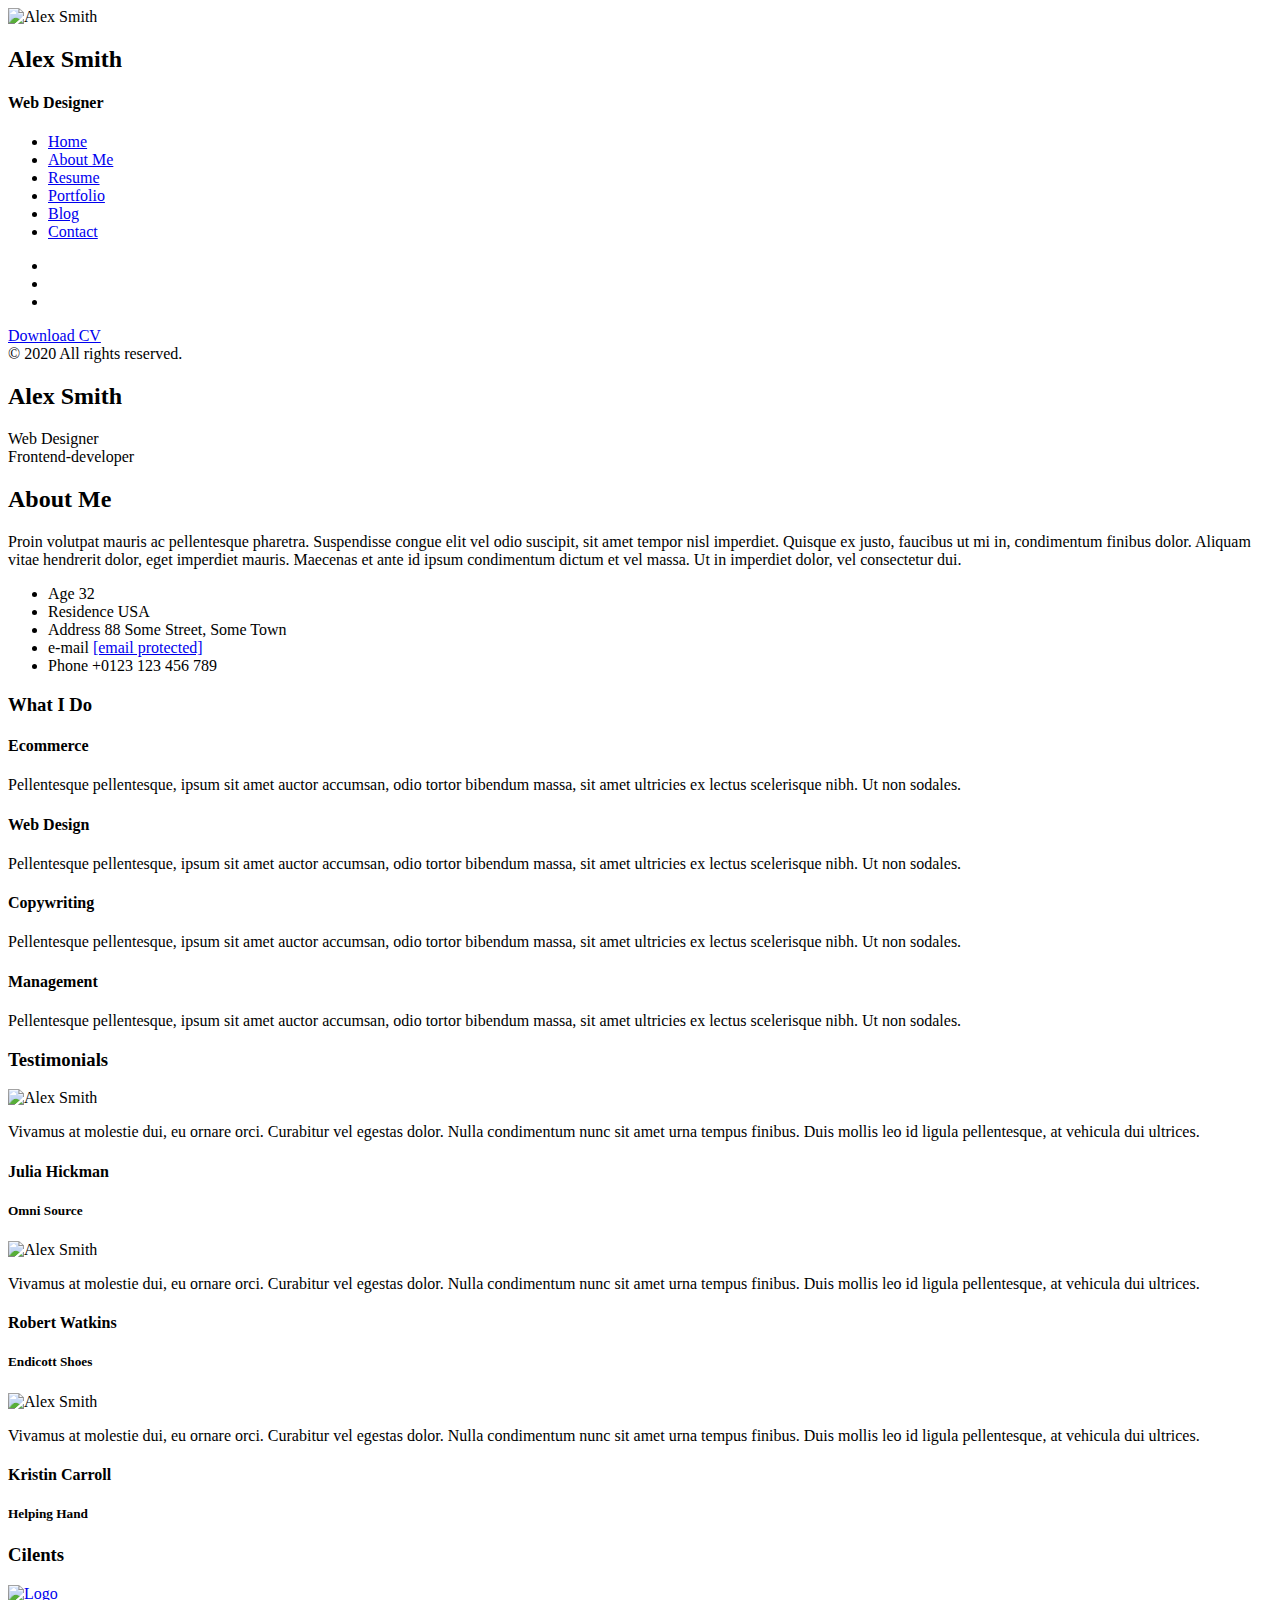
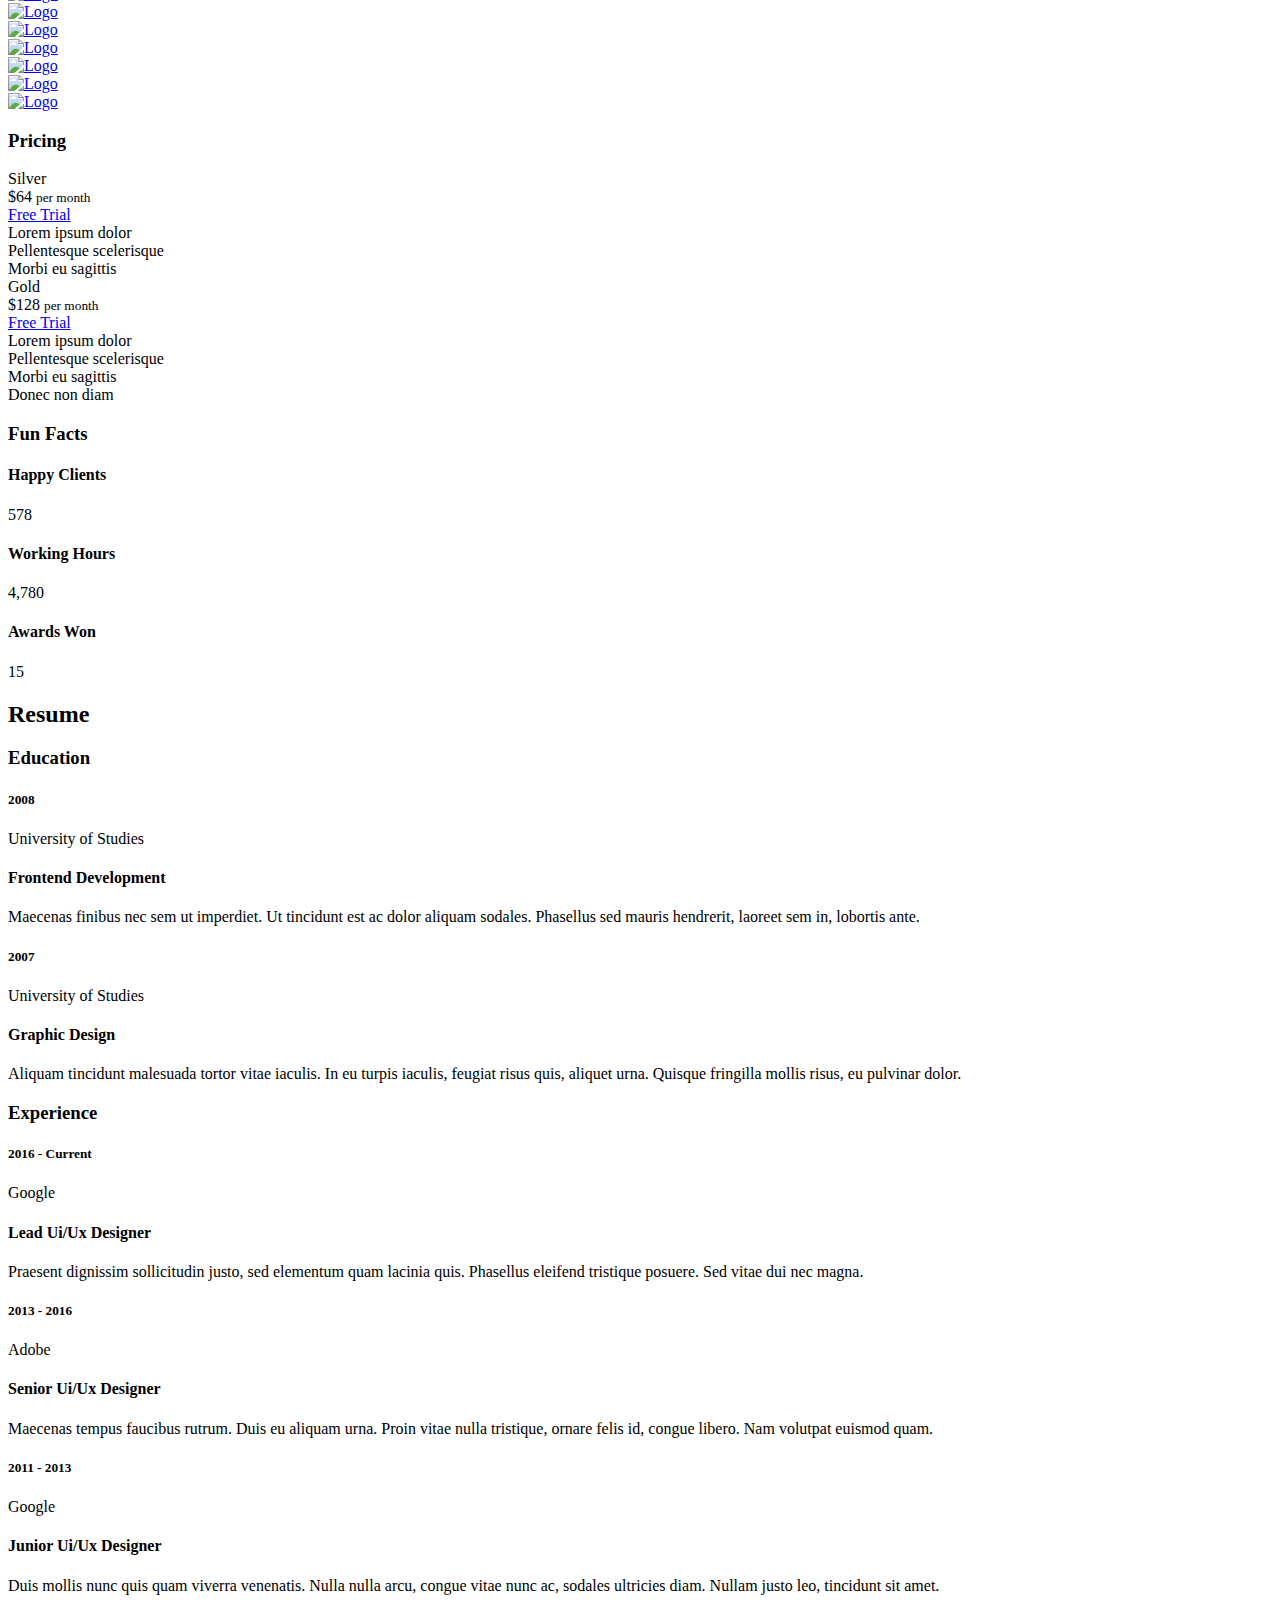
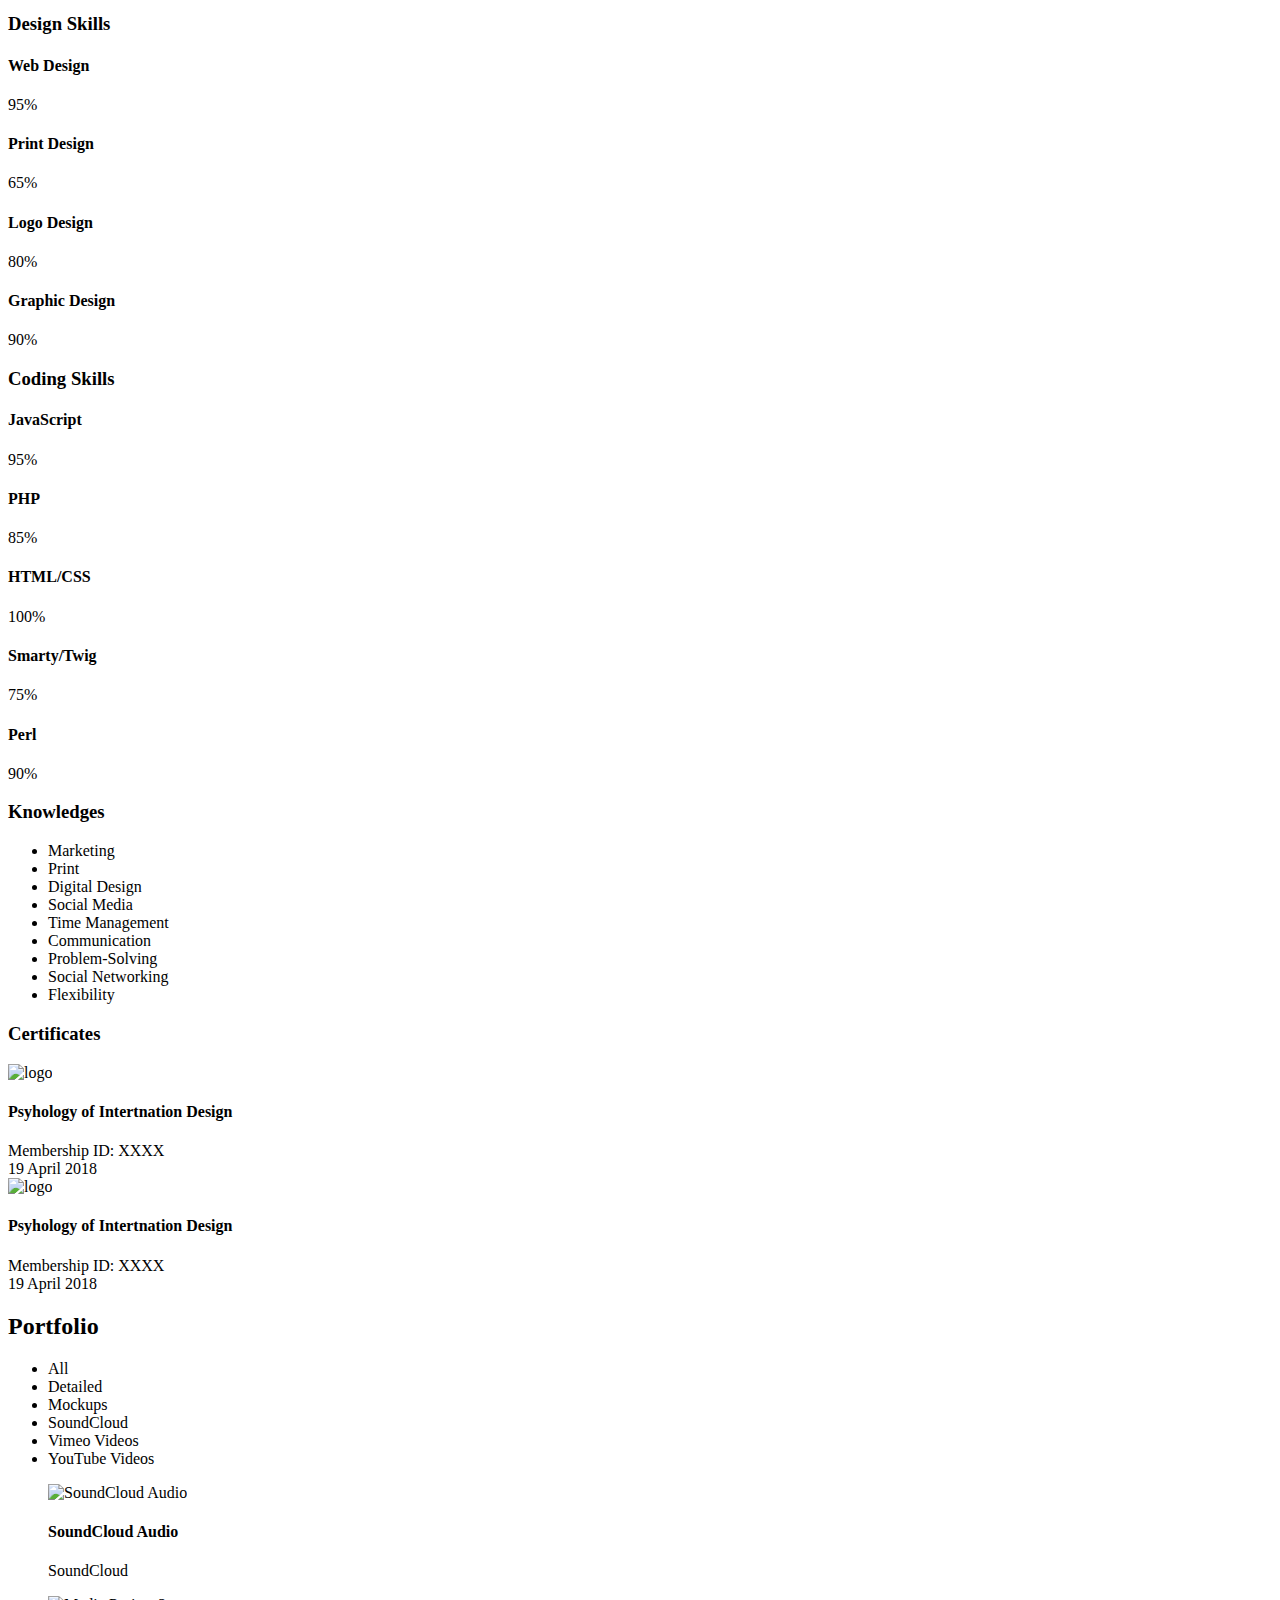
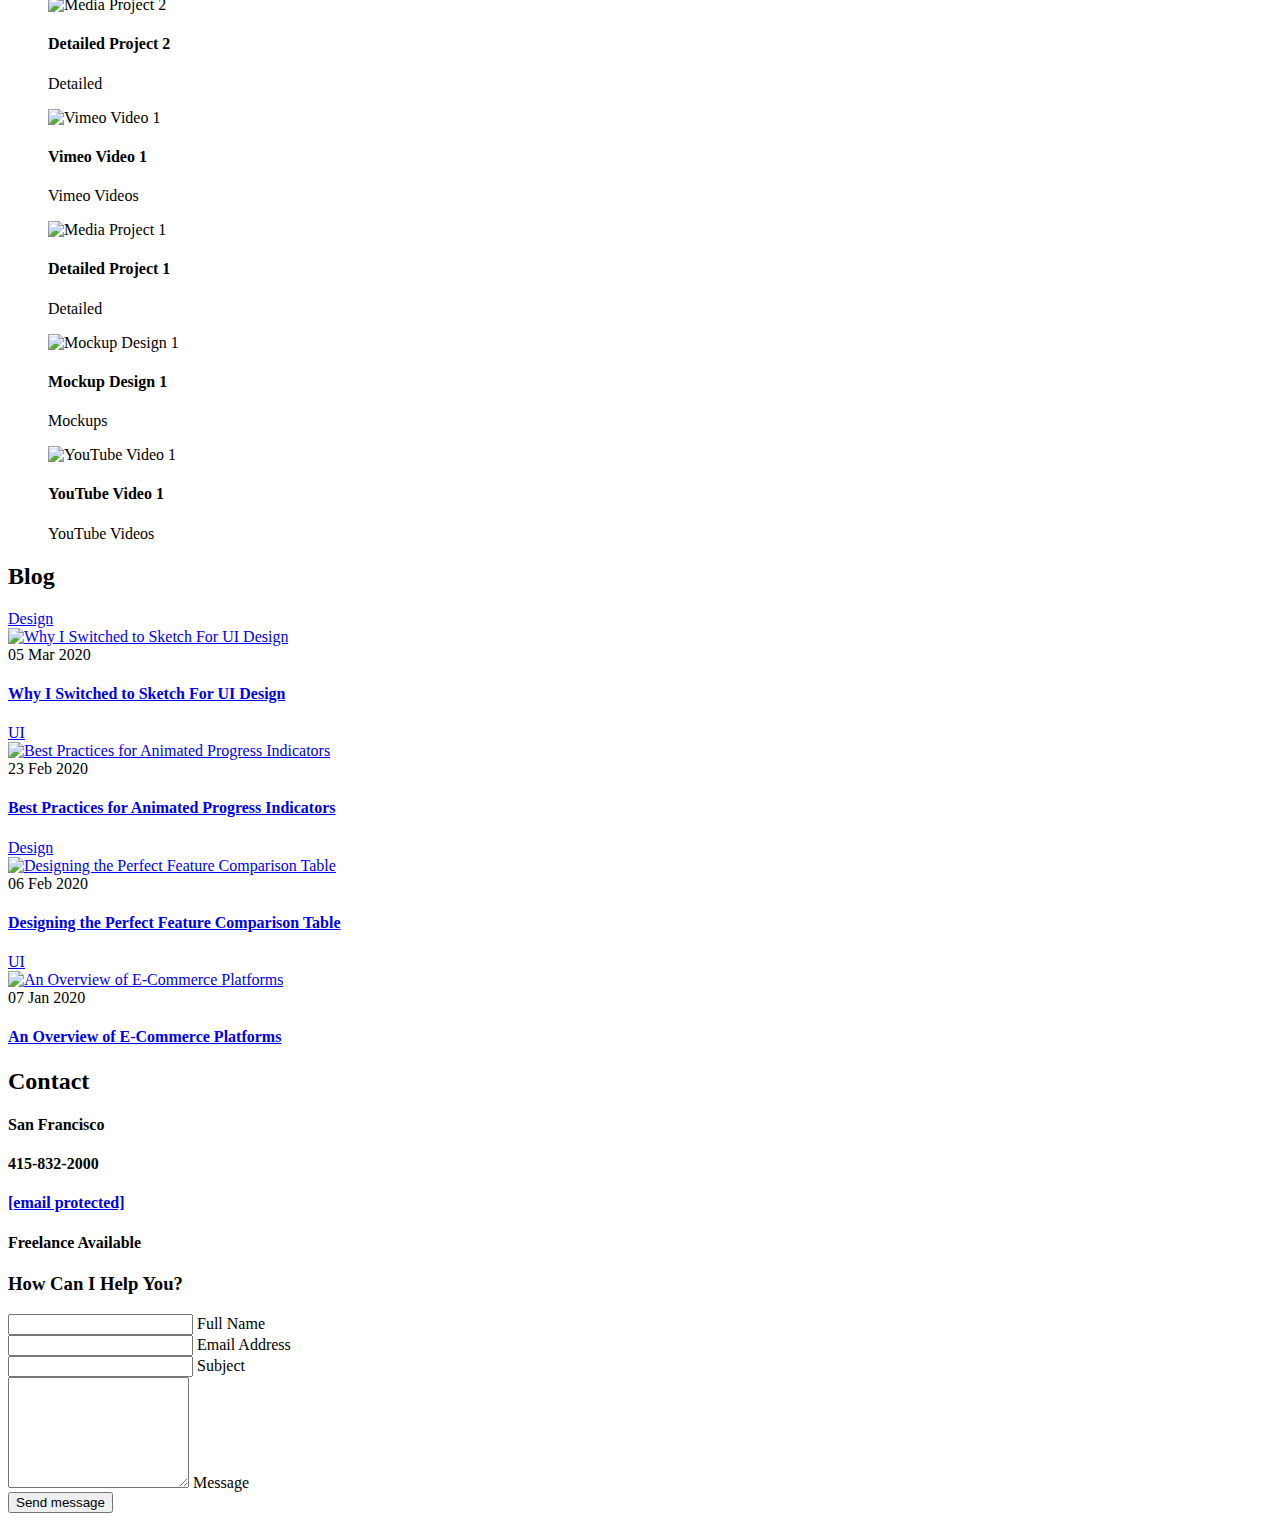
==== index.html @ 9f1a1447 "formating" ====
<!DOCTYPE html>
<html lang="en" class="no-js">
  <head>
    <meta charset="UTF-8" />
    <meta http-equiv="X-UA-Compatible" content="IE=edge" />
    <title>Adnan Ali - Resume / CV</title>
    <meta
      name="viewport"
      content="width=device-width, initial-scale=1, maximum-scale=1"
    />
    <meta
      name="description"
      content="Adnan Ali - Resume / CV"
    />
    <meta
      name="keywords"
      content="vcard, resposnive, retina, resume, jquery, css3, bootstrap, Material CV, portfolio"
    />
    <meta name="author" content="lmpixels" />
    <link rel="shortcut icon" href="favicon.ico" />

    <link rel="stylesheet" href="css/reset.css" type="text/css" />
    <link rel="stylesheet" href="css/bootstrap-grid.min.css" type="text/css" />
    <link rel="stylesheet" href="css/animations.css" type="text/css" />
    <link rel="stylesheet" href="css/perfect-scrollbar.css" type="text/css" />
    <link rel="stylesheet" href="css/owl.carousel.css" type="text/css" />
    <link rel="stylesheet" href="css/magnific-popup.css" type="text/css" />
    <link rel="stylesheet" href="css/main.css" type="text/css" />

    <script src="js/modernizr.custom.js"></script>

    <!-- Global site tag (gtag.js) - Google Analytics -->
    <script
      async
      src="https://www.googletagmanager.com/gtag/js?id=G-NSRQKR65Z8"
    ></script>
    <script>
      window.dataLayer = window.dataLayer || []
      function gtag() {
        dataLayer.push(arguments)
      }
      gtag("js", new Date())

      gtag("config", "G-NSRQKR65Z8")
    </script>
  </head>

  <body>
    <!-- Animated Background -->
    <div
      class="lm-animated-bg"
      style="background-image: url(img/main_bg.png)"
    ></div>
    <!-- /Animated Background -->

    <!-- Loading animation -->
    <div class="preloader">
      <div class="preloader-animation">
        <div class="preloader-spinner"></div>
      </div>
    </div>
    <!-- /Loading animation -->

    <div class="page">
      <div class="page-content">
        <header id="site_header" class="header mobile-menu-hide">
          <div class="header-content">
            <div class="header-photo">
              <img src="img/main_photo.jpg" alt="Alex Smith" />
            </div>
            <div class="header-titles">
              <h2>Alex Smith</h2>
              <h4>Web Designer</h4>
            </div>
          </div>

          <ul class="main-menu">
            <li class="active">
              <a href="#home" class="nav-anim">
                <span class="menu-icon lnr lnr-home"></span>
                <span class="link-text">Home</span>
              </a>
            </li>
            <li>
              <a href="#about-me" class="nav-anim">
                <span class="menu-icon lnr lnr-user"></span>
                <span class="link-text">About Me</span>
              </a>
            </li>
            <li>
              <a href="#resume" class="nav-anim">
                <span class="menu-icon lnr lnr-graduation-hat"></span>
                <span class="link-text">Resume</span>
              </a>
            </li>
            <li>
              <a href="#portfolio" class="nav-anim">
                <span class="menu-icon lnr lnr-briefcase"></span>
                <span class="link-text">Portfolio</span>
              </a>
            </li>
            <li>
              <a href="#blog" class="nav-anim">
                <span class="menu-icon lnr lnr-book"></span>
                <span class="link-text">Blog</span>
              </a>
            </li>
            <li>
              <a href="#contact" class="nav-anim">
                <span class="menu-icon lnr lnr-envelope"></span>
                <span class="link-text">Contact</span>
              </a>
            </li>
          </ul>

          <div class="social-links">
            <ul>
              <li>
                <a href="#" target="_blank"
                  ><i class="fab fa-linkedin-in"></i
                ></a>
              </li>
              <li>
                <a href="#" target="_blank"
                  ><i class="fab fa-facebook-f"></i
                ></a>
              </li>
              <li>
                <a href="#" target="_blank"><i class="fab fa-twitter"></i></a>
              </li>
            </ul>
          </div>

          <div class="header-buttons">
            <a href="#" target="_blank" class="btn btn-primary">Download CV</a>
          </div>

          <div class="copyrights">© 2020 All rights reserved.</div>
        </header>

        <!-- Mobile Navigation -->
        <div class="menu-toggle">
          <span></span>
          <span></span>
          <span></span>
        </div>
        <!-- End Mobile Navigation -->

        <!-- Arrows Nav -->
        <div class="lmpixels-arrows-nav">
          <div class="lmpixels-arrow-right">
            <i class="lnr lnr-chevron-right"></i>
          </div>
          <div class="lmpixels-arrow-left">
            <i class="lnr lnr-chevron-left"></i>
          </div>
        </div>
        <!-- End Arrows Nav -->

        <div class="content-area">
          <div class="animated-sections">
            <!-- Home Subpage -->
            <section data-id="home" class="animated-section start-page">
              <div class="section-content vcentered">
                <div class="row">
                  <div class="col-sm-12 col-md-12 col-lg-12">
                    <div class="title-block">
                      <h2>Alex Smith</h2>
                      <div class="owl-carousel text-rotation">
                        <div class="item">
                          <div class="sp-subtitle">Web Designer</div>
                        </div>

                        <div class="item">
                          <div class="sp-subtitle">Frontend-developer</div>
                        </div>
                      </div>
                    </div>
                  </div>
                </div>
              </div>
            </section>
            <!-- End of Home Subpage -->

            <!-- About Me Subpage -->
            <section data-id="about-me" class="animated-section">
              <div class="page-title">
                <h2>About <span>Me</span></h2>
              </div>

              <div class="section-content">
                <!-- Personal Information -->
                <div class="row">
                  <div class="col-xs-12 col-sm-7">
                    <p>
                      Proin volutpat mauris ac pellentesque pharetra.
                      Suspendisse congue elit vel odio suscipit, sit amet tempor
                      nisl imperdiet. Quisque ex justo, faucibus ut mi in,
                      condimentum finibus dolor. Aliquam vitae hendrerit dolor,
                      eget imperdiet mauris. Maecenas et ante id ipsum
                      condimentum dictum et vel massa. Ut in imperdiet dolor,
                      vel consectetur dui.
                    </p>
                  </div>

                  <div class="col-xs-12 col-sm-5">
                    <div class="info-list">
                      <ul>
                        <li>
                          <span class="title">Age</span>
                          <span class="value">32</span>
                        </li>

                        <li>
                          <span class="title">Residence</span>
                          <span class="value">USA</span>
                        </li>

                        <li>
                          <span class="title">Address</span>
                          <span class="value">88 Some Street, Some Town</span>
                        </li>

                        <li>
                          <span class="title">e-mail</span>
                          <span class="value"
                            ><a
                              href="https://lmpixels.com/cdn-cgi/l/email-protection"
                              class="__cf_email__"
                              data-cfemail="4c29212d25200c29342d213c2029622f2321"
                              >[email&#160;protected]</a
                            ></span
                          >
                        </li>

                        <li>
                          <span class="title">Phone</span>
                          <span class="value">+0123 123 456 789</span>
                        </li>
                      </ul>
                    </div>
                  </div>
                </div>
                <!-- End of Personal Information -->

                <div class="white-space-50"></div>

                <!-- Services -->
                <div class="row">
                  <div class="col-xs-12 col-sm-12">
                    <div class="block-title">
                      <h3>What <span>I Do</span></h3>
                    </div>
                  </div>
                </div>

                <div class="row">
                  <div class="col-xs-12 col-sm-6">
                    <div class="col-inner">
                      <div class="info-list-w-icon">
                        <div class="info-block-w-icon">
                          <div class="ci-icon">
                            <i class="lnr lnr-store"></i>
                          </div>
                          <div class="ci-text">
                            <h4>Ecommerce</h4>
                            <p>
                              Pellentesque pellentesque, ipsum sit amet auctor
                              accumsan, odio tortor bibendum massa, sit amet
                              ultricies ex lectus scelerisque nibh. Ut non
                              sodales.
                            </p>
                          </div>
                        </div>
                        <div class="info-block-w-icon">
                          <div class="ci-icon">
                            <i class="lnr lnr-laptop-phone"></i>
                          </div>
                          <div class="ci-text">
                            <h4>Web Design</h4>
                            <p>
                              Pellentesque pellentesque, ipsum sit amet auctor
                              accumsan, odio tortor bibendum massa, sit amet
                              ultricies ex lectus scelerisque nibh. Ut non
                              sodales.
                            </p>
                          </div>
                        </div>
                      </div>
                    </div>
                  </div>

                  <div class="col-xs-12 col-sm-6">
                    <div class="col-inner">
                      <div class="info-list-w-icon">
                        <div class="info-block-w-icon">
                          <div class="ci-icon">
                            <i class="lnr lnr-pencil"></i>
                          </div>
                          <div class="ci-text">
                            <h4>Copywriting</h4>
                            <p>
                              Pellentesque pellentesque, ipsum sit amet auctor
                              accumsan, odio tortor bibendum massa, sit amet
                              ultricies ex lectus scelerisque nibh. Ut non
                              sodales.
                            </p>
                          </div>
                        </div>
                        <div class="info-block-w-icon">
                          <div class="ci-icon">
                            <i class="lnr lnr-flag"></i>
                          </div>
                          <div class="ci-text">
                            <h4>Management</h4>
                            <p>
                              Pellentesque pellentesque, ipsum sit amet auctor
                              accumsan, odio tortor bibendum massa, sit amet
                              ultricies ex lectus scelerisque nibh. Ut non
                              sodales.
                            </p>
                          </div>
                        </div>
                      </div>
                    </div>
                  </div>
                </div>
                <!-- End of Services -->

                <div class="white-space-30"></div>

                <!-- Testimonials -->
                <div class="row">
                  <div class="col-xs-12 col-sm-12">
                    <div class="block-title">
                      <h3>Testimonials</h3>
                    </div>
                  </div>
                </div>

                <div class="row">
                  <div class="col-xs-12 col-sm-12">
                    <div class="testimonials owl-carousel">
                      <!-- Testimonial 1 -->
                      <div class="testimonial">
                        <div class="img">
                          <img
                            src="img/testimonials/testimonial-1.jpg"
                            alt="Alex Smith"
                          />
                        </div>
                        <div class="text">
                          <p>
                            Vivamus at molestie dui, eu ornare orci. Curabitur
                            vel egestas dolor. Nulla condimentum nunc sit amet
                            urna tempus finibus. Duis mollis leo id ligula
                            pellentesque, at vehicula dui ultrices.
                          </p>
                        </div>

                        <div class="author-info">
                          <h4 class="author">Julia Hickman</h4>
                          <h5 class="company">Omni Source</h5>
                          <div class="icon">
                            <i class="fas fa-quote-right"></i>
                          </div>
                        </div>
                      </div>
                      <!-- End of Testimonial 1 -->

                      <!-- Testimonial 2 -->
                      <div class="testimonial">
                        <div class="img">
                          <img
                            src="img/testimonials/testimonial-2.jpg"
                            alt="Alex Smith"
                          />
                        </div>
                        <div class="text">
                          <p>
                            Vivamus at molestie dui, eu ornare orci. Curabitur
                            vel egestas dolor. Nulla condimentum nunc sit amet
                            urna tempus finibus. Duis mollis leo id ligula
                            pellentesque, at vehicula dui ultrices.
                          </p>
                        </div>

                        <div class="author-info">
                          <h4 class="author">Robert Watkins</h4>
                          <h5 class="company">Endicott Shoes</h5>
                          <div class="icon">
                            <i class="fas fa-quote-right"></i>
                          </div>
                        </div>
                      </div>
                      <!-- End of Testimonial 2 -->

                      <!-- Testimonial 3 -->
                      <div class="testimonial">
                        <div class="img">
                          <img
                            src="img/testimonials/testimonial-3.jpg"
                            alt="Alex Smith"
                          />
                        </div>
                        <div class="text">
                          <p>
                            Vivamus at molestie dui, eu ornare orci. Curabitur
                            vel egestas dolor. Nulla condimentum nunc sit amet
                            urna tempus finibus. Duis mollis leo id ligula
                            pellentesque, at vehicula dui ultrices.
                          </p>
                        </div>

                        <div class="author-info">
                          <h4 class="author">Kristin Carroll</h4>
                          <h5 class="company">Helping Hand</h5>
                          <div class="icon">
                            <i class="fas fa-quote-right"></i>
                          </div>
                        </div>
                      </div>
                      <!-- End of Testimonial 3 -->
                    </div>
                  </div>
                </div>
                <!-- End of Testimonials -->

                <div class="white-space-50"></div>

                <!-- Clients -->
                <div class="row">
                  <div class="col-xs-12 col-sm-12">
                    <div class="block-title">
                      <h3>Cilents</h3>
                    </div>
                  </div>
                </div>

                <div class="row">
                  <div class="col-xs-12 col-sm-12">
                    <div class="clients owl-carousel">
                      <div class="client-block">
                        <a href="#" target="_blank" title="Logo">
                          <img src="img/clients/client-1.png" alt="Logo" />
                        </a>
                      </div>

                      <div class="client-block">
                        <a href="#" target="_blank" title="Logo">
                          <img src="img/clients/client-2.png" alt="Logo" />
                        </a>
                      </div>

                      <div class="client-block">
                        <a href="#" target="_blank" title="Logo">
                          <img src="img/clients/client-3.png" alt="Logo" />
                        </a>
                      </div>

                      <div class="client-block">
                        <a href="#" target="_blank" title="Logo">
                          <img src="img/clients/client-4.png" alt="Logo" />
                        </a>
                      </div>

                      <div class="client-block">
                        <a href="#" target="_blank" title="Logo">
                          <img src="img/clients/client-5.png" alt="Logo" />
                        </a>
                      </div>

                      <div class="client-block">
                        <a href="#" target="_blank" title="Logo">
                          <img src="img/clients/client-6.png" alt="Logo" />
                        </a>
                      </div>

                      <div class="client-block">
                        <a href="#" target="_blank" title="Logo">
                          <img src="img/clients/client-7.png" alt="Logo" />
                        </a>
                      </div>
                    </div>
                  </div>
                </div>
                <!-- End of Clients -->

                <div class="white-space-50"></div>

                <!-- Pricing -->
                <div class="row">
                  <div class="col-xs-12 col-sm-12">
                    <div class="block-title">
                      <h3>Pricing</h3>
                    </div>
                  </div>
                </div>

                <div class="row">
                  <div class="col-xs-12 col-sm-12">
                    <div class="fw-pricing clearfix row">
                      <div class="fw-package-wrap col-md-6">
                        <div class="fw-package">
                          <div class="fw-heading-row">
                            <span>Silver</span>
                          </div>

                          <div class="fw-pricing-row">
                            <span>$64</span>
                            <small>per month</small>
                          </div>

                          <div class="fw-button-row">
                            <a href="#" target="_self" class="btn btn-secondary"
                              >Free Trial</a
                            >
                          </div>

                          <div class="fw-default-row">Lorem ipsum dolor</div>
                          <div class="fw-default-row">
                            Pellentesque scelerisque
                          </div>
                          <div class="fw-default-row">Morbi eu sagittis</div>
                        </div>
                      </div>

                      <div class="fw-package-wrap col-md-6 highlight-col">
                        <div class="fw-package">
                          <div class="fw-heading-row">
                            <span>Gold</span>
                          </div>

                          <div class="fw-pricing-row">
                            <span>$128</span>
                            <small>per month</small>
                          </div>

                          <div class="fw-button-row">
                            <a href="#" target="_self" class="btn btn-primary"
                              >Free Trial</a
                            >
                          </div>

                          <div class="fw-default-row">Lorem ipsum dolor</div>
                          <div class="fw-default-row">
                            Pellentesque scelerisque
                          </div>
                          <div class="fw-default-row">Morbi eu sagittis</div>
                          <div class="fw-default-row">Donec non diam</div>
                          <div class="fw-default-row"></div>
                        </div>
                      </div>
                    </div>
                  </div>
                </div>
                <!-- End of Pricing -->

                <div class="white-space-50"></div>

                <!-- Fun Facts -->
                <div class="row">
                  <div class="col-xs-12 col-sm-12">
                    <div class="block-title">
                      <h3>Fun <span>Facts</span></h3>
                    </div>
                  </div>
                </div>

                <div class="row">
                  <div class="col-xs-12 col-sm-4">
                    <div class="fun-fact gray-default">
                      <i class="lnr lnr-heart"></i>
                      <h4>Happy Clients</h4>
                      <span class="fun-fact-block-value">578</span>
                      <span class="fun-fact-block-text"></span>
                    </div>
                  </div>

                  <div class="col-xs-12 col-sm-4">
                    <div class="fun-fact gray-default">
                      <i class="lnr lnr-clock"></i>
                      <h4>Working Hours</h4>
                      <span class="fun-fact-block-value">4,780</span>
                      <span class="fun-fact-block-text"></span>
                    </div>
                  </div>

                  <div class="col-xs-12 col-sm-4">
                    <div class="fun-fact gray-default">
                      <i class="lnr lnr-star"></i>
                      <h4>Awards Won</h4>
                      <span class="fun-fact-block-value">15</span>
                      <span class="fun-fact-block-text"></span>
                    </div>
                  </div>
                </div>
                <!-- End of Fun Facts -->
              </div>
            </section>
            <!-- End of About Me Subpage -->

            <!-- Resume Subpage -->
            <section data-id="resume" class="animated-section">
              <div class="page-title">
                <h2>Resume</h2>
              </div>

              <div class="section-content">
                <div class="row">
                  <div class="col-xs-12 col-sm-7">
                    <div class="block-title">
                      <h3>Education</h3>
                    </div>

                    <div class="timeline timeline-second-style clearfix">
                      <div class="timeline-item clearfix">
                        <div class="left-part">
                          <h5 class="item-period">2008</h5>
                          <span class="item-company"
                            >University of Studies</span
                          >
                        </div>
                        <div class="divider"></div>
                        <div class="right-part">
                          <h4 class="item-title">Frontend Development</h4>
                          <p>
                            Maecenas finibus nec sem ut imperdiet. Ut tincidunt
                            est ac dolor aliquam sodales. Phasellus sed mauris
                            hendrerit, laoreet sem in, lobortis ante.
                          </p>
                        </div>
                      </div>

                      <div class="timeline-item clearfix">
                        <div class="left-part">
                          <h5 class="item-period">2007</h5>
                          <span class="item-company"
                            >University of Studies</span
                          >
                        </div>
                        <div class="divider"></div>
                        <div class="right-part">
                          <h4 class="item-title">Graphic Design</h4>
                          <p>
                            Aliquam tincidunt malesuada tortor vitae iaculis. In
                            eu turpis iaculis, feugiat risus quis, aliquet urna.
                            Quisque fringilla mollis risus, eu pulvinar dolor.
                          </p>
                        </div>
                      </div>
                    </div>

                    <div class="white-space-50"></div>

                    <div class="block-title">
                      <h3>Experience</h3>
                    </div>

                    <div class="timeline timeline-second-style clearfix">
                      <div class="timeline-item clearfix">
                        <div class="left-part">
                          <h5 class="item-period">2016 - Current</h5>
                          <span class="item-company">Google</span>
                        </div>
                        <div class="divider"></div>
                        <div class="right-part">
                          <h4 class="item-title">Lead Ui/Ux Designer</h4>
                          <p>
                            Praesent dignissim sollicitudin justo, sed elementum
                            quam lacinia quis. Phasellus eleifend tristique
                            posuere. Sed vitae dui nec magna.
                          </p>
                        </div>
                      </div>

                      <div class="timeline-item clearfix">
                        <div class="left-part">
                          <h5 class="item-period">2013 - 2016</h5>
                          <span class="item-company">Adobe</span>
                        </div>
                        <div class="divider"></div>
                        <div class="right-part">
                          <h4 class="item-title">Senior Ui/Ux Designer</h4>
                          <p>
                            Maecenas tempus faucibus rutrum. Duis eu aliquam
                            urna. Proin vitae nulla tristique, ornare felis id,
                            congue libero. Nam volutpat euismod quam.
                          </p>
                        </div>
                      </div>

                      <div class="timeline-item clearfix">
                        <div class="left-part">
                          <h5 class="item-period">2011 - 2013</h5>
                          <span class="item-company">Google</span>
                        </div>
                        <div class="divider"></div>
                        <div class="right-part">
                          <h4 class="item-title">Junior Ui/Ux Designer</h4>
                          <p>
                            Duis mollis nunc quis quam viverra venenatis. Nulla
                            nulla arcu, congue vitae nunc ac, sodales ultricies
                            diam. Nullam justo leo, tincidunt sit amet.
                          </p>
                        </div>
                      </div>
                    </div>
                  </div>

                  <!-- Skills & Certificates -->
                  <div class="col-xs-12 col-sm-5">
                    <!-- Design Skills -->
                    <div class="block-title">
                      <h3>Design <span>Skills</span></h3>
                    </div>

                    <div class="skills-info skills-second-style">
                      <!-- Skill 1 -->
                      <div class="skill clearfix">
                        <h4>Web Design</h4>
                        <div class="skill-value">95%</div>
                      </div>
                      <div class="skill-container skill-1">
                        <div class="skill-percentage"></div>
                      </div>
                      <!-- End of Skill 1 -->

                      <!-- Skill 2 -->
                      <div class="skill clearfix">
                        <h4>Print Design</h4>
                        <div class="skill-value">65%</div>
                      </div>
                      <div class="skill-container skill-2">
                        <div class="skill-percentage"></div>
                      </div>
                      <!-- End of Skill 2 -->

                      <!-- Skill 3 -->
                      <div class="skill clearfix">
                        <h4>Logo Design</h4>
                        <div class="skill-value">80%</div>
                      </div>
                      <div class="skill-container skill-3">
                        <div class="skill-percentage"></div>
                      </div>
                      <!-- End of Skill 3 -->

                      <!-- Skill 4 -->
                      <div class="skill clearfix">
                        <h4>Graphic Design</h4>
                        <div class="skill-value">90%</div>
                      </div>
                      <div class="skill-container skill-4">
                        <div class="skill-percentage"></div>
                      </div>
                      <!-- End of Skill 4 -->
                    </div>
                    <!-- End of Design Skills -->

                    <div class="white-space-10"></div>

                    <!-- Coding Skills -->
                    <div class="block-title">
                      <h3>Coding <span>Skills</span></h3>
                    </div>

                    <div class="skills-info skills-second-style">
                      <!-- Skill 5 -->
                      <div class="skill clearfix">
                        <h4>JavaScript</h4>
                        <div class="skill-value">95%</div>
                      </div>
                      <div class="skill-container skill-5">
                        <div class="skill-percentage"></div>
                      </div>
                      <!-- End of Skill 5 -->

                      <!-- Skill 6 -->
                      <div class="skill clearfix">
                        <h4>PHP</h4>
                        <div class="skill-value">85%</div>
                      </div>
                      <div class="skill-container skill-6">
                        <div class="skill-percentage"></div>
                      </div>
                      <!-- End of Skill 6 -->

                      <!-- Skill 7 -->
                      <div class="skill clearfix">
                        <h4>HTML/CSS</h4>
                        <div class="skill-value">100%</div>
                      </div>
                      <div class="skill-container skill-7">
                        <div class="skill-percentage"></div>
                      </div>
                      <!-- End of Skill 7 -->

                      <!-- Skill 8 -->
                      <div class="skill clearfix">
                        <h4>Smarty/Twig</h4>
                        <div class="skill-value">75%</div>
                      </div>
                      <div class="skill-container skill-8">
                        <div class="skill-percentage"></div>
                      </div>
                      <!-- End of Skill 8 -->

                      <!-- Skill 9 -->
                      <div class="skill clearfix">
                        <h4>Perl</h4>
                        <div class="skill-value">90%</div>
                      </div>
                      <div class="skill-container skill-9">
                        <div class="skill-percentage"></div>
                      </div>
                      <!-- End of Skill 9 -->
                    </div>
                    <!-- End of Coding Skills -->

                    <div class="white-space-10"></div>

                    <!-- Knowledges -->
                    <div class="block-title">
                      <h3>Knowledges</h3>
                    </div>

                    <ul class="knowledges">
                      <li>Marketing</li>
                      <li>Print</li>
                      <li>Digital Design</li>
                      <li>Social Media</li>
                      <li>Time Management</li>
                      <li>Communication</li>
                      <li>Problem-Solving</li>
                      <li>Social Networking</li>
                      <li>Flexibility</li>
                    </ul>
                    <!-- End of Knowledges -->
                  </div>
                  <!-- End of Skills & Certificates -->
                </div>

                <div class="white-space-50"></div>

                <!-- Certificates -->
                <div class="row">
                  <div class="col-xs-12 col-sm-12">
                    <div class="block-title">
                      <h3>Certificates</h3>
                    </div>
                  </div>
                </div>

                <div class="row">
                  <!-- Certificate 1 -->
                  <div class="col-xs-12 col-sm-6">
                    <div class="certificate-item clearfix">
                      <div class="certi-logo">
                        <img src="img/clients/client-1.png" alt="logo" />
                      </div>

                      <div class="certi-content">
                        <div class="certi-title">
                          <h4>Psyhology of Intertnation Design</h4>
                        </div>
                        <div class="certi-id">
                          <span>Membership ID: XXXX</span>
                        </div>
                        <div class="certi-date">
                          <span>19 April 2018</span>
                        </div>
                        <div class="certi-company">
                          <span></span>
                        </div>
                      </div>
                    </div>
                  </div>
                  <!-- End of Certificate 1 -->

                  <!-- Certificate 2 -->
                  <div class="col-xs-12 col-sm-6">
                    <div class="certificate-item clearfix">
                      <div class="certi-logo">
                        <img src="img/clients/client-1.png" alt="logo" />
                      </div>

                      <div class="certi-content">
                        <div class="certi-title">
                          <h4>Psyhology of Intertnation Design</h4>
                        </div>
                        <div class="certi-id">
                          <span>Membership ID: XXXX</span>
                        </div>
                        <div class="certi-date">
                          <span>19 April 2018</span>
                        </div>
                        <div class="certi-company">
                          <span></span>
                        </div>
                      </div>
                    </div>
                  </div>
                  <!-- End of Certificate 2 -->
                </div>
                <!-- End of Certificates -->
              </div>
            </section>
            <!-- End of Resume Subpage -->

            <!-- Portfolio Subpage -->
            <section data-id="portfolio" class="animated-section">
              <div class="page-title">
                <h2>Portfolio</h2>
              </div>

              <div class="section-content">
                <div class="row">
                  <div class="col-xs-12 col-sm-12">
                    <!-- Portfolio Content -->
                    <div class="portfolio-content">
                      <ul class="portfolio-filters">
                        <li class="active">
                          <a
                            class="filter btn btn-sm btn-link"
                            data-group="category_all"
                            >All</a
                          >
                        </li>
                        <li>
                          <a
                            class="filter btn btn-sm btn-link"
                            data-group="category_detailed"
                            >Detailed</a
                          >
                        </li>
                        <li>
                          <a
                            class="filter btn btn-sm btn-link"
                            data-group="category_mockups"
                            >Mockups</a
                          >
                        </li>
                        <li>
                          <a
                            class="filter btn btn-sm btn-link"
                            data-group="category_soundcloud"
                            >SoundCloud</a
                          >
                        </li>
                        <li>
                          <a
                            class="filter btn btn-sm btn-link"
                            data-group="category_vimeo-videos"
                            >Vimeo Videos</a
                          >
                        </li>
                        <li>
                          <a
                            class="filter btn btn-sm btn-link"
                            data-group="category_youtube-videos"
                            >YouTube Videos</a
                          >
                        </li>
                      </ul>

                      <!-- Portfolio Grid -->
                      <div class="portfolio-grid three-columns">
                        <figure
                          class="item lbaudio"
                          data-groups='["category_all", "category_soundcloud"]'
                        >
                          <div class="portfolio-item-img">
                            <img
                              src="img/portfolio/1.jpg"
                              alt="SoundCloud Audio"
                              title=""
                            />
                            <a
                              href="https://w.soundcloud.com/player/?url=https%3A//api.soundcloud.com/tracks/221650664&amp;color=%23ff5500&amp;auto_play=false&amp;hide_related=false&amp;show_comments=true&amp;show_user=true&amp;show_reposts=false&amp;show_teaser=true&amp;visual=true"
                              class="lightbox mfp-iframe"
                              title="SoundCloud Audio"
                            ></a>
                          </div>

                          <i class="fa fa-volume-up"></i>
                          <h4 class="name">SoundCloud Audio</h4>
                          <span class="category">SoundCloud</span>
                        </figure>

                        <figure
                          class="item standard"
                          data-groups='["category_all", "category_detailed"]'
                        >
                          <div class="portfolio-item-img">
                            <img
                              src="img/portfolio/2.jpg"
                              alt="Media Project 2"
                              title=""
                            />
                            <a
                              href="portfolio-1.html"
                              class="ajax-page-load"
                            ></a>
                          </div>

                          <i class="far fa-file-alt"></i>
                          <h4 class="name">Detailed Project 2</h4>
                          <span class="category">Detailed</span>
                        </figure>

                        <figure
                          class="item lbvideo"
                          data-groups='["category_all", "category_vimeo-videos"]'
                        >
                          <div class="portfolio-item-img">
                            <img
                              src="img/portfolio/3.jpg"
                              alt="Vimeo Video 1"
                              title=""
                            />
                            <a
                              href="https://player.vimeo.com/video/158284739"
                              class="lightbox mfp-iframe"
                              title="Vimeo Video 1"
                            ></a>
                          </div>

                          <i class="fas fa-video"></i>
                          <h4 class="name">Vimeo Video 1</h4>
                          <span class="category">Vimeo Videos</span>
                        </figure>

                        <figure
                          class="item standard"
                          data-groups='["category_all", "category_detailed"]'
                        >
                          <div class="portfolio-item-img">
                            <img
                              src="img/portfolio/4.jpg"
                              alt="Media Project 1"
                              title=""
                            />
                            <a
                              href="portfolio-1.html"
                              class="ajax-page-load"
                            ></a>
                          </div>

                          <i class="far fa-file-alt"></i>
                          <h4 class="name">Detailed Project 1</h4>
                          <span class="category">Detailed</span>
                        </figure>

                        <figure
                          class="item lbimage"
                          data-groups='["category_all", "category_mockups"]'
                        >
                          <div class="portfolio-item-img">
                            <img
                              src="img/portfolio/5.jpg"
                              alt="Mockup Design 1"
                              title=""
                            />
                            <a
                              class="lightbox"
                              title="Mockup Design 1"
                              href="img/portfolio/full/5.jpg"
                            ></a>
                          </div>

                          <i class="far fa-image"></i>
                          <h4 class="name">Mockup Design 1</h4>
                          <span class="category">Mockups</span>
                        </figure>

                        <figure
                          class="item lbvideo"
                          data-groups='["category_all", "category_youtube-videos"]'
                        >
                          <div class="portfolio-item-img">
                            <img
                              src="img/portfolio/6.jpg"
                              alt="YouTube Video 1"
                              title=""
                            />
                            <a
                              href="https://www.youtube.com/embed/bg0gv2YpIok"
                              class="lightbox mfp-iframe"
                              title="YouTube Video 1"
                            ></a>
                          </div>

                          <i class="fas fa-video"></i>
                          <h4 class="name">YouTube Video 1</h4>
                          <span class="category">YouTube Videos</span>
                        </figure>
                      </div>
                    </div>
                    <!-- End of Portfolio Content -->
                  </div>
                </div>
              </div>
            </section>
            <!-- End of Portfolio Subpage -->

            <!-- Blog Subpage -->
            <section data-id="blog" class="animated-section">
              <div class="page-title">
                <h2>Blog</h2>
              </div>

              <div class="section-content">
                <div class="row">
                  <div class="col-xs-12 col-sm-12">
                    <div class="blog-masonry two-columns clearfix">
                      <!-- Blog Post 1 -->
                      <div class="item post-1">
                        <div class="blog-card">
                          <div class="media-block">
                            <div class="category">
                              <a href="#" title="View all posts in Design"
                                >Design</a
                              >
                            </div>
                            <a href="blog-post-1.html">
                              <img
                                src="img/blog/blog_post_1.jpg"
                                class="size-blog-masonry-image-two-c"
                                alt="Why I Switched to Sketch For UI Design"
                                title=""
                              />
                              <div class="mask"></div>
                            </a>
                          </div>
                          <div class="post-info">
                            <div class="post-date">05 Mar 2020</div>
                            <a href="blog-post-1.html">
                              <h4 class="blog-item-title">
                                Why I Switched to Sketch For UI Design
                              </h4>
                            </a>
                          </div>
                        </div>
                      </div>
                      <!-- End of Blog Post 1 -->

                      <!-- Blog Post 2 -->
                      <div class="item post-2">
                        <div class="blog-card">
                          <div class="media-block">
                            <div class="category">
                              <a href="#" title="View all posts in UI">UI</a>
                            </div>
                            <a href="blog-post-1.html">
                              <img
                                src="img/blog/blog_post_2.jpg"
                                class="size-blog-masonry-image-two-c"
                                alt="Best Practices for Animated Progress Indicators"
                                title=""
                              />
                              <div class="mask"></div>
                            </a>
                          </div>
                          <div class="post-info">
                            <div class="post-date">23 Feb 2020</div>
                            <a href="blog-post-1.html">
                              <h4 class="blog-item-title">
                                Best Practices for Animated Progress Indicators
                              </h4>
                            </a>
                          </div>
                        </div>
                      </div>
                      <!-- End of Blog Post 2 -->

                      <!-- Blog Post 3 -->
                      <div class="item post-1">
                        <div class="blog-card">
                          <div class="media-block">
                            <div class="category">
                              <a href="#" title="View all posts in Design"
                                >Design</a
                              >
                            </div>
                            <a href="blog-post-1.html">
                              <img
                                src="img/blog/blog_post_3.jpg"
                                class="size-blog-masonry-image-two-c"
                                alt="Designing the Perfect Feature Comparison Table"
                                title=""
                              />
                              <div class="mask"></div>
                            </a>
                          </div>
                          <div class="post-info">
                            <div class="post-date">06 Feb 2020</div>
                            <a href="blog-post-1.html">
                              <h4 class="blog-item-title">
                                Designing the Perfect Feature Comparison Table
                              </h4>
                            </a>
                          </div>
                        </div>
                      </div>
                      <!-- End of Blog Post 3 -->

                      <!-- Blog Post 4 -->
                      <div class="item post-2">
                        <div class="blog-card">
                          <div class="media-block">
                            <div class="category">
                              <a href="#" title="View all posts in E-Commerce"
                                >UI</a
                              >
                            </div>
                            <a href="blog-post-1.html">
                              <img
                                src="img/blog/blog_post_4.jpg"
                                class="size-blog-masonry-image-two-c"
                                alt="An Overview of E-Commerce Platforms"
                                title=""
                              />
                              <div class="mask"></div>
                            </a>
                          </div>
                          <div class="post-info">
                            <div class="post-date">07 Jan 2020</div>
                            <a href="blog-post-1.html">
                              <h4 class="blog-item-title">
                                An Overview of E-Commerce Platforms
                              </h4>
                            </a>
                          </div>
                        </div>
                      </div>
                      <!-- End of Blog Post 4 -->
                    </div>
                  </div>
                </div>
              </div>
            </section>
            <!-- End of Blog Subpage -->

            <!-- Contact Subpage -->
            <section data-id="contact" class="animated-section">
              <div class="page-title">
                <h2>Contact</h2>
              </div>

              <div class="section-content">
                <div class="row">
                  <!-- Contact Info -->
                  <div class="col-xs-12 col-sm-4">
                    <div class="lm-info-block gray-default">
                      <i class="lnr lnr-map-marker"></i>
                      <h4>San Francisco</h4>
                      <span class="lm-info-block-value"></span>
                      <span class="lm-info-block-text"></span>
                    </div>

                    <div class="lm-info-block gray-default">
                      <i class="lnr lnr-phone-handset"></i>
                      <h4>415-832-2000</h4>
                      <span class="lm-info-block-value"></span>
                      <span class="lm-info-block-text"></span>
                    </div>

                    <div class="lm-info-block gray-default">
                      <i class="lnr lnr-envelope"></i>
                      <h4>
                        <a
                          href="https://lmpixels.com/cdn-cgi/l/email-protection"
                          class="__cf_email__"
                          data-cfemail="4928252c31092c31282439252c672a2624"
                          >[email&#160;protected]</a
                        >
                      </h4>
                      <span class="lm-info-block-value"></span>
                      <span class="lm-info-block-text"></span>
                    </div>

                    <div class="lm-info-block gray-default">
                      <i class="lnr lnr-checkmark-circle"></i>
                      <h4>Freelance Available</h4>
                      <span class="lm-info-block-value"></span>
                      <span class="lm-info-block-text"></span>
                    </div>
                  </div>
                  <!-- End of Contact Info -->

                  <!-- Contact Form -->
                  <div class="col-xs-12 col-sm-8">
                    <div id="map" class="map"></div>
                    <div class="block-title">
                      <h3>How Can I <span>Help You?</span></h3>
                    </div>

                    <form
                      id="contact_form"
                      class="contact-form"
                      action="https://lmpixels.com/demo/breezycv/dark/2/contact_form/contact_form.php"
                      method="post"
                    >
                      <div class="messages"></div>

                      <div class="controls two-columns">
                        <div class="fields clearfix">
                          <div class="left-column">
                            <div class="form-group form-group-with-icon">
                              <input
                                id="form_name"
                                type="text"
                                name="name"
                                class="form-control"
                                placeholder=""
                                required="required"
                                data-error="Name is required."
                              />
                              <label>Full Name</label>
                              <div class="form-control-border"></div>
                              <div class="help-block with-errors"></div>
                            </div>

                            <div class="form-group form-group-with-icon">
                              <input
                                id="form_email"
                                type="email"
                                name="email"
                                class="form-control"
                                placeholder=""
                                required="required"
                                data-error="Valid email is required."
                              />
                              <label>Email Address</label>
                              <div class="form-control-border"></div>
                              <div class="help-block with-errors"></div>
                            </div>

                            <div class="form-group form-group-with-icon">
                              <input
                                id="form_subject"
                                type="text"
                                name="subject"
                                class="form-control"
                                placeholder=""
                                required="required"
                                data-error="Subject is required."
                              />
                              <label>Subject</label>
                              <div class="form-control-border"></div>
                              <div class="help-block with-errors"></div>
                            </div>
                          </div>
                          <div class="right-column">
                            <div class="form-group form-group-with-icon">
                              <textarea
                                id="form_message"
                                name="message"
                                class="form-control"
                                placeholder=""
                                rows="7"
                                required="required"
                                data-error="Please, leave me a message."
                              ></textarea>
                              <label>Message</label>
                              <div class="form-control-border"></div>
                              <div class="help-block with-errors"></div>
                            </div>
                          </div>
                        </div>

                        <div
                          class="g-recaptcha"
                          data-sitekey="6LdqmCAUAAAAAMMNEZvn6g4W5e0or2sZmAVpxVqI"
                          data-theme="dark"
                        ></div>

                        <input
                          type="submit"
                          class="button btn-send"
                          value="Send message"
                        />
                      </div>
                    </form>
                  </div>
                  <!-- End of Contact Form -->
                </div>
              </div>
            </section>
            <!-- End of Contact Subpage -->
          </div>
        </div>
      </div>
    </div>

    <script
      data-cfasync="false"
      src="../../../../cdn-cgi/scripts/5c5dd728/cloudflare-static/email-decode.min.js"
    ></script>
    <script src="js/jquery-2.1.3.min.js"></script>
    <script src="js/modernizr.custom.js"></script>
    <script src="js/animating.js"></script>

    <script src="js/imagesloaded.pkgd.min.js"></script>
    <script src="../../../../../www.google.com/recaptcha/api.js"></script>

    <script src="js/perfect-scrollbar.min.js"></script>
    <script src="js/jquery.shuffle.min.js"></script>
    <script src="js/masonry.pkgd.min.js"></script>
    <script src="js/owl.carousel.min.js"></script>
    <script src="js/jquery.magnific-popup.min.js"></script>

    <script src="https://maps.googleapis.com/maps/api/js?key=AIzaSyCrDf32aQTCVENBhFJbMBKOUTiUAABtC2o"></script>
    <script src="js/jquery.googlemap.js"></script>
    <script src="js/validator.js"></script>
    <script src="js/main.js"></script>
  </body>
</html>
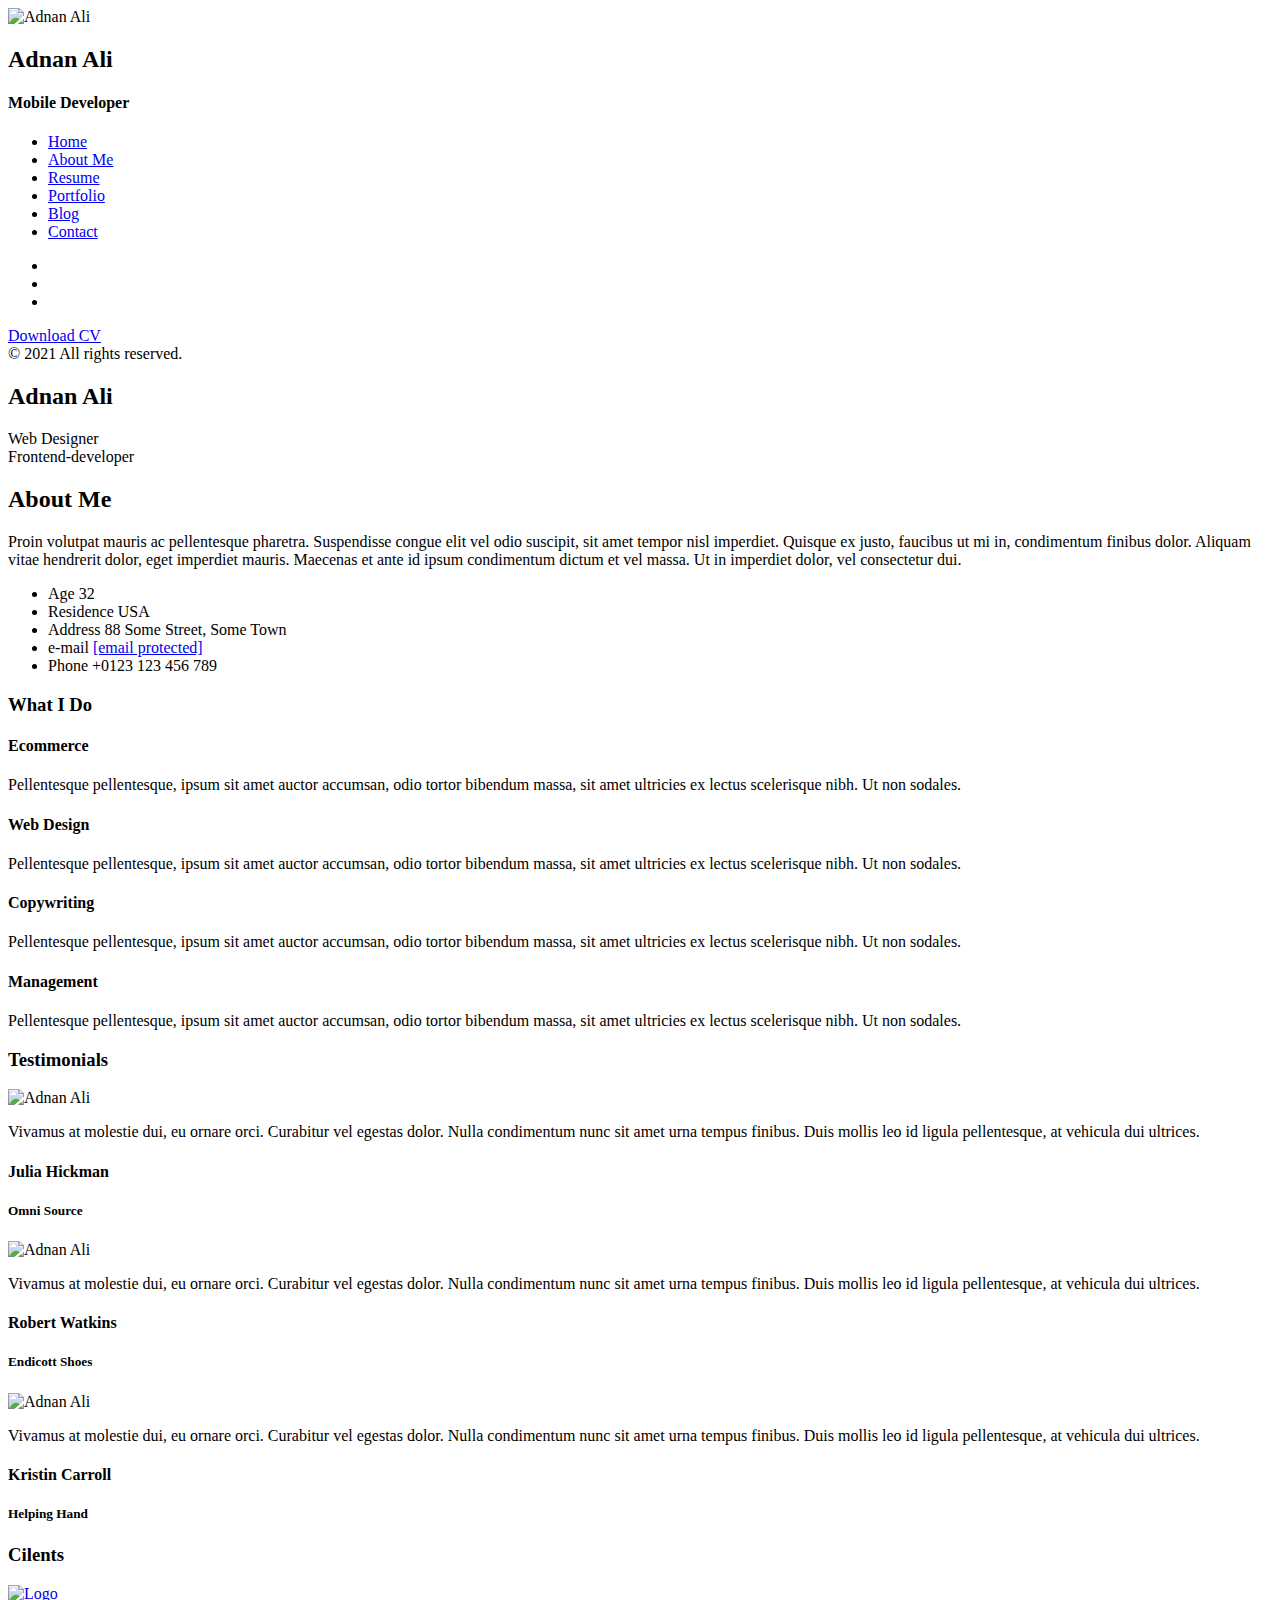
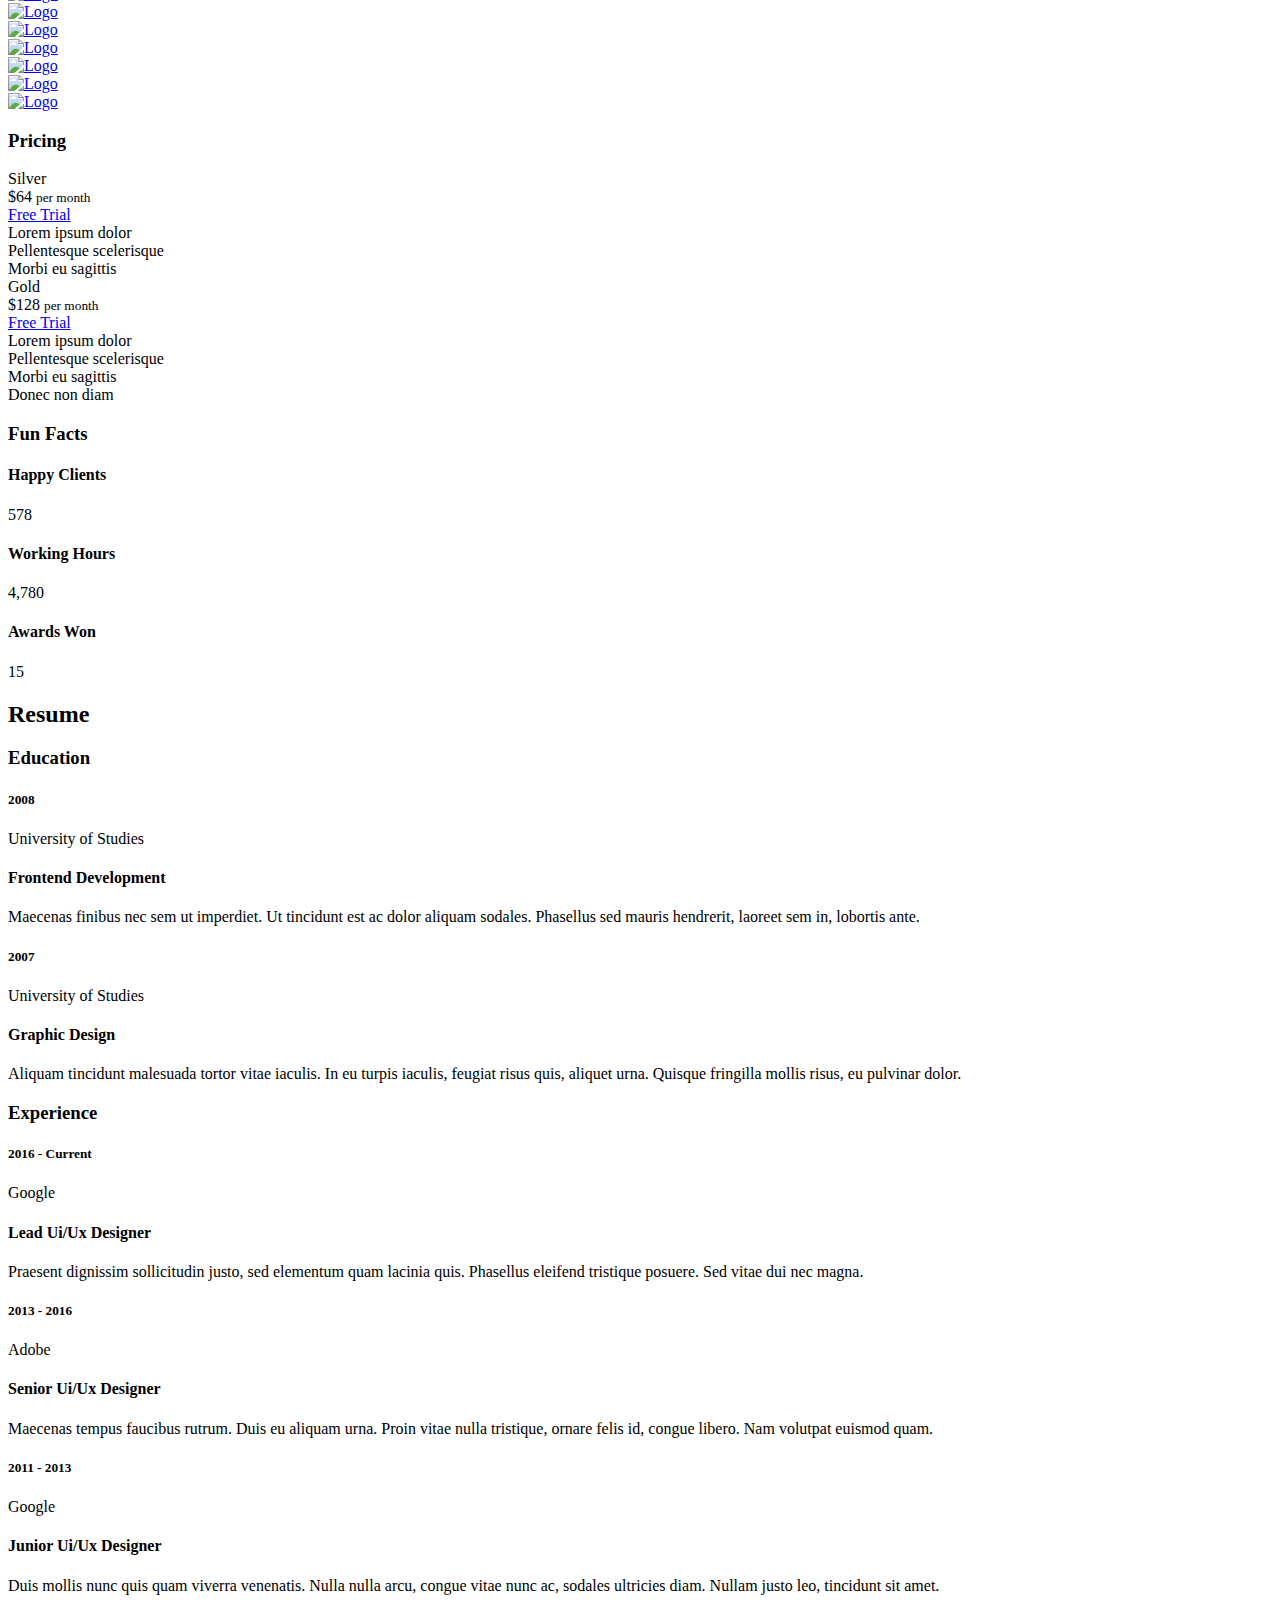
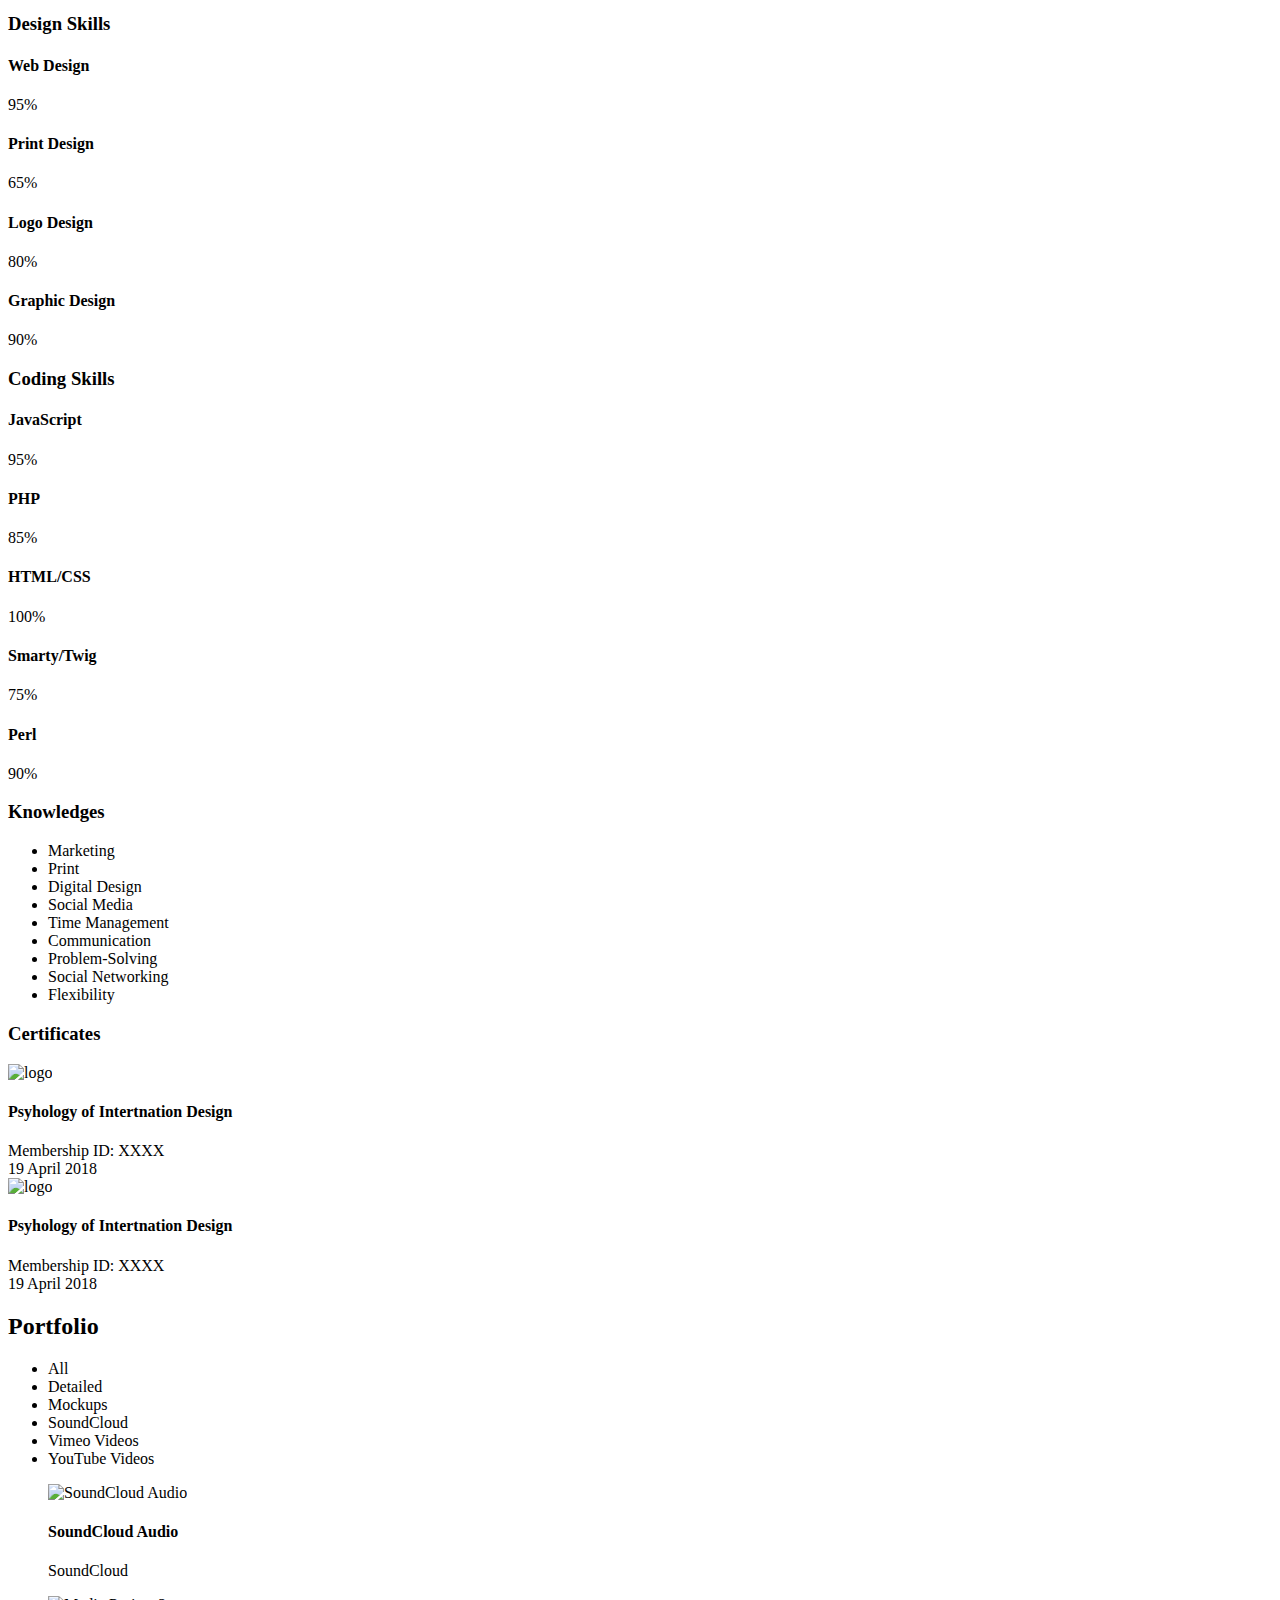
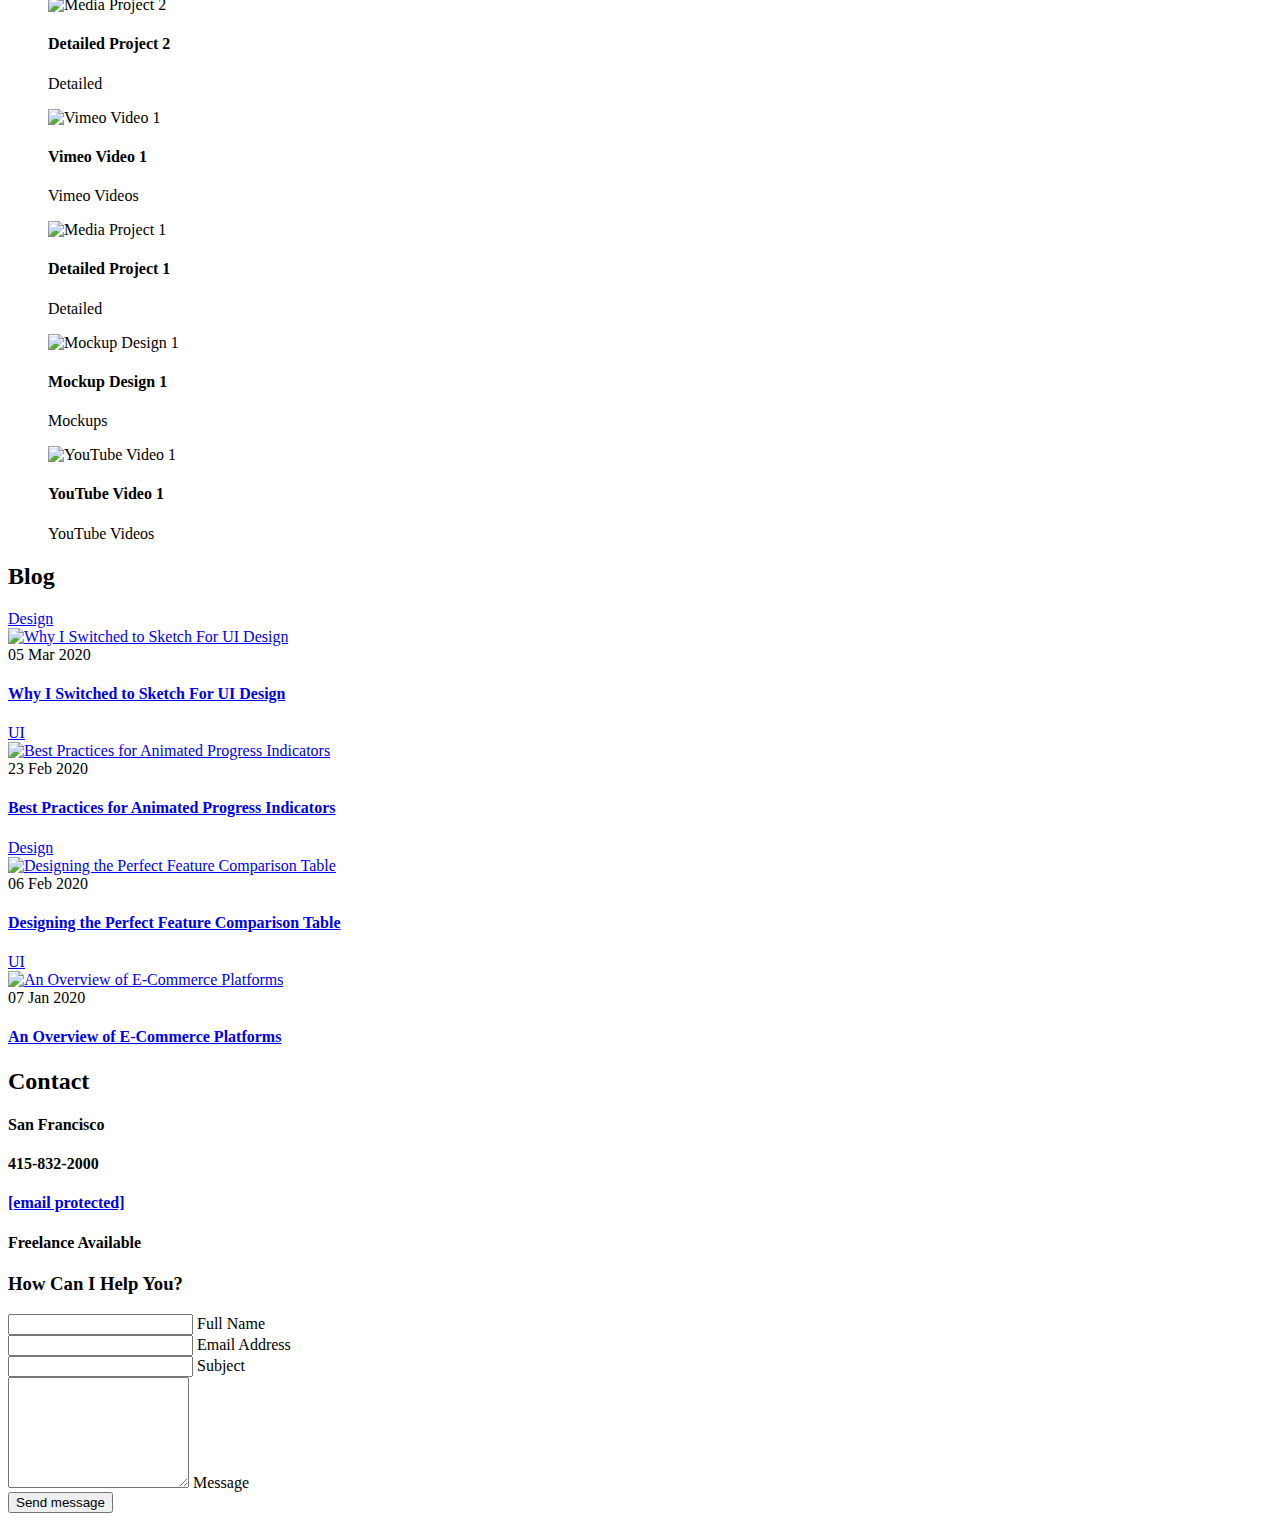
==== commit f3472ace: "conflicts resolved" ====
--- a/index.html
+++ b/index.html
@@ -66,11 +66,11 @@
         <header id="site_header" class="header mobile-menu-hide">
           <div class="header-content">
             <div class="header-photo">
-              <img src="img/main_photo.jpg" alt="Alex Smith" />
+              <img src="img/main_photo.jpg" alt="Adnan Ali" />
             </div>
             <div class="header-titles">
-              <h2>Alex Smith</h2>
-              <h4>Web Designer</h4>
+              <h2>Adnan Ali</h2>
+              <h4>Mobile Developer</h4>
             </div>
           </div>
 
@@ -135,7 +135,7 @@
             <a href="#" target="_blank" class="btn btn-primary">Download CV</a>
           </div>
 
-          <div class="copyrights">© 2020 All rights reserved.</div>
+          <div class="copyrights">© 2021 All rights reserved.</div>
         </header>
 
         <!-- Mobile Navigation -->
@@ -165,7 +165,7 @@
                 <div class="row">
                   <div class="col-sm-12 col-md-12 col-lg-12">
                     <div class="title-block">
-                      <h2>Alex Smith</h2>
+                      <h2>Adnan Ali</h2>
                       <div class="owl-carousel text-rotation">
                         <div class="item">
                           <div class="sp-subtitle">Web Designer</div>
@@ -346,7 +346,7 @@
                         <div class="img">
                           <img
                             src="img/testimonials/testimonial-1.jpg"
-                            alt="Alex Smith"
+                            alt="Adnan Ali"
                           />
                         </div>
                         <div class="text">
@@ -373,7 +373,7 @@
                         <div class="img">
                           <img
                             src="img/testimonials/testimonial-2.jpg"
-                            alt="Alex Smith"
+                            alt="Adnan Ali"
                           />
                         </div>
                         <div class="text">
@@ -400,7 +400,7 @@
                         <div class="img">
                           <img
                             src="img/testimonials/testimonial-3.jpg"
-                            alt="Alex Smith"
+                            alt="Adnan Ali"
                           />
                         </div>
                         <div class="text">
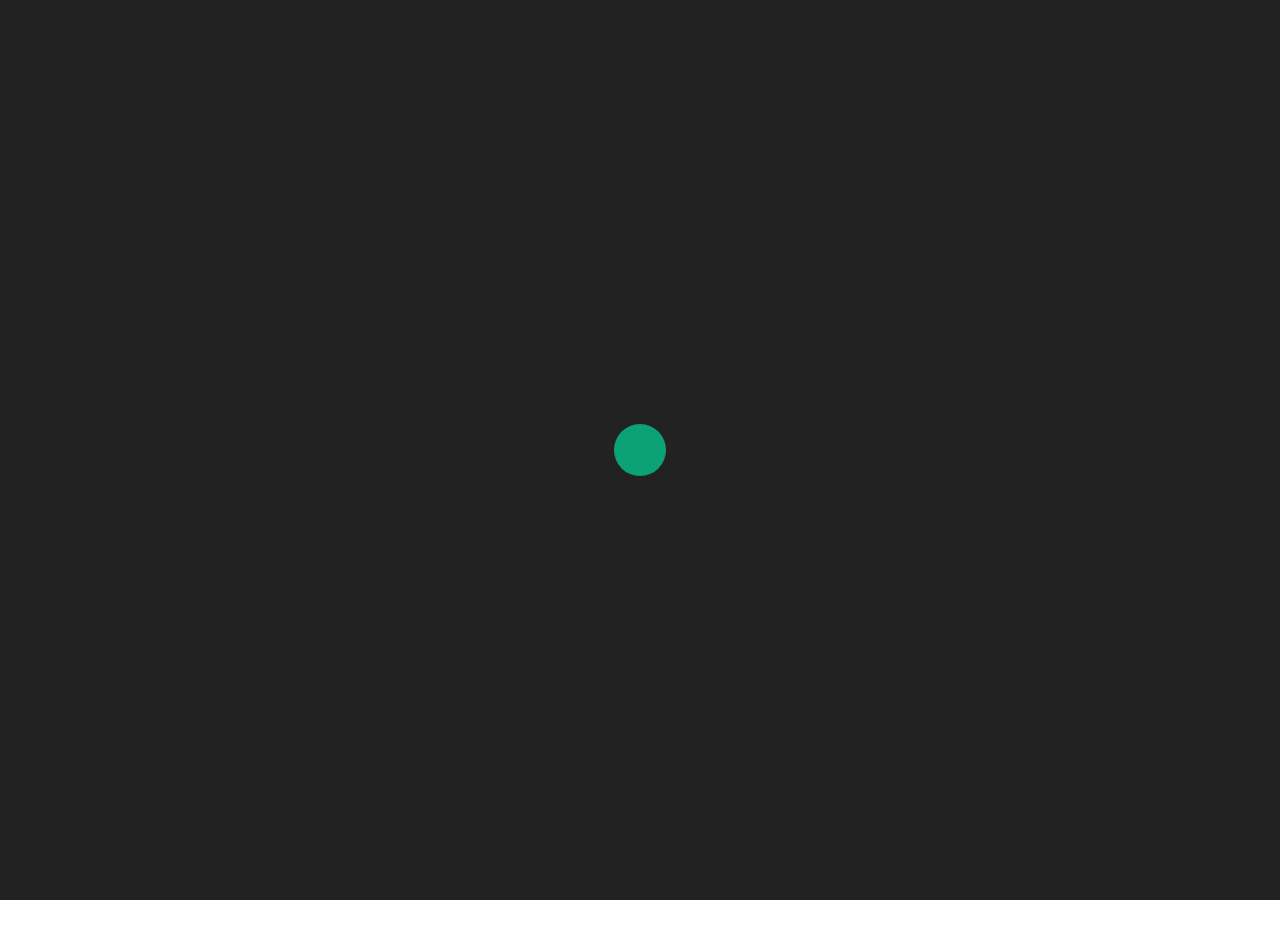
==== commit 8e3d2734: "cv added" ====
--- a/index.html
+++ b/index.html
@@ -8,10 +8,7 @@
       name="viewport"
       content="width=device-width, initial-scale=1, maximum-scale=1"
     />
-    <meta
-      name="description"
-      content="Adnan Ali - Resume / CV"
-    />
+    <meta name="description" content="Adnan Ali - Resume / CV" />
     <meta
       name="keywords"
       content="vcard, resposnive, retina, resume, jquery, css3, bootstrap, Material CV, portfolio"
@@ -1254,14 +1251,14 @@
                   <div class="col-xs-12 col-sm-4">
                     <div class="lm-info-block gray-default">
                       <i class="lnr lnr-map-marker"></i>
-                      <h4>San Francisco</h4>
+                      <h4>Dubai</h4>
                       <span class="lm-info-block-value"></span>
                       <span class="lm-info-block-text"></span>
                     </div>
 
                     <div class="lm-info-block gray-default">
                       <i class="lnr lnr-phone-handset"></i>
-                      <h4>415-832-2000</h4>
+                      <h4>+92-343-9818837</h4>
                       <span class="lm-info-block-value"></span>
                       <span class="lm-info-block-text"></span>
                     </div>
--- a/css/main.css
+++ b/css/main.css
@@ -0,0 +1,2491 @@
+@import "https://fonts.googleapis.com/css?family=Poppins:200,200i,300,300i,400,400i,500,500i,600,600i,700,700i";
+@import "fonts/linear-icons-font/style.css";
+@import "fonts/fontawesome-free-5.12.1-web/css/all.min.css";
+html {
+  margin: 0;
+  width: 100%;
+  height: 100%;
+  min-height: 100%;
+  overflow: hidden;
+}
+body {
+  background-color: #0ba376;
+  background: -webkit-gradient(
+    linear,
+    left top,
+    left bottom,
+    from(#0b7080),
+    to(#0ba376)
+  );
+  background: linear-gradient(#0b7080, #0ba376);
+  margin: 0;
+  width: 100%;
+  height: 100%;
+  min-height: 100%;
+  font-size: 15px;
+  font-family: poppins, Helvetica, sans-serif;
+  line-height: 1.65em;
+  overflow: hidden;
+  color: #d5d5d5;
+  background-repeat: no-repeat;
+  background-position: center;
+  background-position: 50% 50%;
+  background-size: cover;
+}
+h1,
+h2,
+h3,
+h4,
+h5,
+h6 {
+  color: #eee;
+  font-family: poppins, Helvetica, sans-serif;
+  font-weight: 600;
+}
+h1 {
+  font-size: 32px;
+}
+h2 {
+  font-size: 27px;
+}
+h3 {
+  font-size: 21px;
+}
+h4 {
+  font-size: 18px;
+}
+h5 {
+  font-size: 16px;
+}
+h6 {
+  font-size: 14px;
+}
+a {
+  color: #09c;
+  text-decoration: none;
+  -webkit-transition: all 0.3s ease-in-out;
+  -moz-transition: all 0.3s ease-in-out;
+  -o-transition: all 0.3s ease-in-out;
+  -ms-transition: all 0.3s ease-in-out;
+  transition: all 0.3s ease-in-out;
+}
+p {
+  margin-bottom: 10px;
+}
+.clearfix:before,
+.clearfix:after {
+  content: " ";
+  display: table;
+}
+.clearfix:after {
+  clear: both;
+}
+.page {
+  display: block;
+  width: 100%;
+  height: 100%;
+  min-height: 100%;
+  padding: 0 100px;
+  overflow: hidden;
+}
+.page-content {
+  position: relative;
+  width: 100%;
+  max-width: 1280px;
+  min-height: 80vh;
+  margin: 10vh auto;
+  padding: 0;
+  background-color: #444;
+  -webkit-box-shadow: 0 0 100px -5px rgba(0, 0, 0, 0.25);
+  -moz-box-shadow: 0 0 100px -5px rgba(0, 0, 0, 0.25);
+  box-shadow: 0 0 100px -5px rgba(0, 0, 0, 0.25);
+  border-radius: 32px;
+  -webkit-backface-visibility: hidden;
+  -moz-backface-visibility: hidden;
+  backface-visibility: hidden;
+}
+.btn-primary,
+.btn-secondary,
+button,
+input[type="button"],
+input[type="submit"],
+.wp-block-button .wp-block-button__link {
+  display: inline-block;
+  position: relative;
+  padding: 0.8em 2.1em;
+  margin-bottom: 0.75em;
+  margin-right: 0.25em;
+  font-size: 1em;
+  line-height: 1.2;
+  border: 0;
+  outline: 0;
+  border: 2px solid #0ba376;
+  color: #f5f5f5;
+  text-shadow: none;
+  background-color: transparent;
+  border-radius: 30px;
+  font-family: poppins, Helvetica, sans-serif;
+  -webkit-transition: all 0.3s ease-in-out;
+  -moz-transition: all 0.3s ease-in-out;
+  -o-transition: all 0.3s ease-in-out;
+  -ms-transition: all 0.3s ease-in-out;
+  transition: all 0.3s ease-in-out;
+  box-shadow: 0 10px 10px -8px rgba(0, 0, 0, 0.3);
+}
+.btn-primary:last-child,
+.btn-secondary:last-child,
+button:last-child,
+input[type="button"]:last-child,
+input[type="submit"]:last-child,
+.wp-block-button .wp-block-button__link:last-child {
+  margin-right: 0;
+}
+.btn-primary:hover,
+.btn-primary:focus,
+button:hover,
+button:focus,
+input[type="button"]:hover,
+input[type="button"]:focus,
+input[type="submit"]:hover,
+input[type="submit"]:focus {
+  background-color: #0ba376;
+  color: #fff;
+  border: 2px solid #0ba376;
+}
+.btn-secondary {
+  border-color: #d5d5d5;
+  background-color: transparent;
+  box-shadow: 0 10px 10px -8px rgba(0, 0, 0, 0.3);
+  color: #f5f5f5;
+}
+.btn-secondary:hover,
+.btn-secondary:focus {
+  color: #333;
+  border-color: #d5d5d5;
+  background-color: #d5d5d5;
+}
+.animated {
+  -webkit-animation-duration: 1s;
+  animation-duration: 1s;
+  -webkit-animation-fill-mode: both;
+  animation-fill-mode: both;
+}
+.no-js .preloader,
+.no-js .preloader-portfolio {
+  display: none;
+}
+.preloader,
+.preloader-portfolio {
+  position: fixed;
+  left: 0;
+  top: 0;
+  width: 100%;
+  height: 100%;
+  z-index: 9999;
+  background: #222;
+}
+.preloader-animation {
+  position: absolute;
+  top: 50%;
+  left: 50%;
+  text-align: center;
+  background-color: inherit;
+  color: inherit;
+  opacity: 1;
+  transition: opacity 0.3s;
+  transform: translate3d(-50%, -50%, 0);
+}
+.preloader-spinner {
+  width: 52px;
+  height: 52px;
+  margin: 100px auto;
+  background-color: #0ba376;
+  border-radius: 100%;
+  -webkit-animation: sk-scaleout 1s infinite ease-in-out;
+  animation: sk-scaleout 1s infinite ease-in-out;
+}
+@-webkit-keyframes sk-scaleout {
+  0% {
+    -webkit-transform: scale(0);
+  }
+  100% {
+    -webkit-transform: scale(1.1);
+    opacity: 0;
+  }
+}
+@keyframes sk-scaleout {
+  0% {
+    -webkit-transform: scale(0);
+    transform: scale(0);
+  }
+  100% {
+    -webkit-transform: scale(1.1);
+    transform: scale(1.1);
+    opacity: 0;
+  }
+}
+@media only screen and (min-width: 1025px) {
+  .header {
+    display: inline-block;
+    float: left;
+    width: 100%;
+    max-width: 380px;
+    height: 100%;
+    max-height: 80vh;
+    min-height: inherit;
+    text-align: center;
+    padding: 70px 30px 45px;
+    overflow: auto;
+  }
+  .header-titles {
+  }
+  ul.main-menu {
+    position: absolute;
+    padding: 15px 0;
+    width: 70px;
+    right: -90px;
+    background-color: #444;
+    border-radius: 35px;
+    z-index: 999;
+    list-style: none;
+    top: 0;
+    -webkit-box-shadow: 0 0 30px -5px rgba(0, 0, 0, 0.15);
+    -moz-box-shadow: 0 0 30px -5px rgba(0, 0, 0, 0.15);
+    box-shadow: 0 0 30px -5px rgba(0, 0, 0, 0.15);
+  }
+  ul.main-menu a {
+    display: block;
+    position: relative;
+    color: #b5b6b7;
+    padding: 10px;
+    -webkit-transition: all 0.3s ease-in-out;
+    -moz-transition: all 0.3s ease-in-out;
+    -o-transition: all 0.3s ease-in-out;
+    -ms-transition: all 0.3s ease-in-out;
+    transition: all 0.3s ease-in-out;
+  }
+  ul.main-menu a.active,
+  ul.main-menu a:focus,
+  ul.main-menu a:hover {
+    color: #0ba376;
+  }
+  ul.main-menu .menu-icon {
+    display: block;
+    font-size: 30px;
+  }
+  ul.main-menu .link-text {
+    position: absolute;
+    width: auto;
+    visibility: hidden;
+    opacity: 0;
+    color: #fff;
+    padding: 2px 10px;
+    background-color: #0ba376;
+    white-space: nowrap;
+    right: 0;
+    top: -50%;
+    margin-top: 50%;
+    -webkit-transition: all 0.3s ease-in-out;
+    -moz-transition: all 0.3s ease-in-out;
+    -o-transition: all 0.3s ease-in-out;
+    -ms-transition: all 0.3s ease-in-out;
+    transition: all 0.3s ease-in-out;
+    z-index: 0;
+    box-shadow: 0 10px 10px -8px rgba(0, 0, 0, 0.22);
+  }
+  ul.main-menu a:hover .link-text {
+    right: 100%;
+    visibility: visible;
+    opacity: 1;
+  }
+}
+.lmpixels-arrows-nav {
+  position: absolute;
+  padding: 10px 0;
+  width: 60px;
+  right: -80px;
+  background-color: #444;
+  border-radius: 35px;
+  z-index: 98;
+  list-style: none;
+  bottom: 0;
+  -webkit-box-shadow: 0 0 30px -5px rgba(0, 0, 0, 0.15);
+  -moz-box-shadow: 0 0 30px -5px rgba(0, 0, 0, 0.15);
+  box-shadow: 0 0 30px -5px rgba(0, 0, 0, 0.15);
+}
+.lmpixels-arrows-nav div {
+  display: block;
+  position: relative;
+  text-align: center;
+  color: #b5b6b7;
+  padding: 10px;
+  font-size: 24px;
+  -webkit-transition: all 0.3s ease-in-out;
+  -moz-transition: all 0.3s ease-in-out;
+  -o-transition: all 0.3s ease-in-out;
+  -ms-transition: all 0.3s ease-in-out;
+  transition: all 0.3s ease-in-out;
+}
+.lmpixels-arrows-nav div:hover {
+  color: #0ba376;
+}
+.header-photo {
+  position: relative;
+  width: 180px;
+  margin: 0 auto 30px;
+  z-index: 1;
+}
+.header-photo img {
+  max-width: 100%;
+  background-color: #fff;
+  border: 3px solid #fff;
+  border-radius: 300px;
+}
+.header-photo:after {
+  position: absolute;
+  opacity: 0.3;
+  top: 7%;
+  left: 7%;
+  border-radius: 300px;
+  content: "";
+  height: calc(100% + 0px);
+  width: calc(100% + 0px);
+  background-image: -webkit-repeating-radial-gradient(
+    center center,
+    #fff,
+    #fff 1px,
+    transparent 0px,
+    transparent 100%
+  );
+  background-image: -moz-repeating-radial-gradient(
+    center center,
+    #fff,
+    #fff 1px,
+    transparent 0px,
+    transparent 100%
+  );
+  background-image: -ms-repeating-radial-gradient(
+    center center,
+    #fff,
+    #fff 1px,
+    transparent 0px,
+    transparent 100%
+  );
+  -webkit-background-size: 6px 6px;
+  -moz-background-size: 6px 6px;
+  background-size: 6px 6px;
+  z-index: -1;
+}
+.header-titles h2 {
+  font-size: 36px;
+  font-weight: 600;
+  color: #f5f5f5;
+  margin: 5px 0 7px;
+  line-height: 1.2em;
+}
+.header-titles h4 {
+  font-size: 18px;
+  font-weight: 300;
+  color: #bbb;
+  margin: 5px 0;
+  line-height: 1.2em;
+}
+.social-links {
+  margin: 20px 0;
+}
+.social-links ul {
+  list-style: none;
+  padding: 0;
+}
+.social-links ul li {
+  display: inline-block;
+}
+.social-links ul li a {
+  color: #fff;
+  border-radius: 20px;
+  font-size: 18px;
+  padding: 0;
+  height: 30px;
+  width: 30px;
+  display: block;
+  line-height: 30px;
+  text-align: center;
+  opacity: 0.9;
+}
+.social-links ul li a:hover {
+  opacity: 1;
+  background-color: rgba(255, 255, 255, 0.2);
+}
+.header-buttons {
+  margin-top: 50px;
+}
+.header-buttons .btn-primary {
+  background-color: transparent;
+  color: #f5f5f5;
+  border-color: #f5f5f5;
+}
+.header-buttons .btn-primary:hover {
+  background-color: #fff;
+  color: #0ba376;
+  border-color: #fff;
+}
+.header .copyrights {
+  color: #bbb;
+  width: 380px;
+  position: absolute;
+  bottom: 0;
+  left: 0;
+  padding: 5px 10px 15px;
+  line-height: 14px;
+  font-size: 12px;
+  text-align: center;
+}
+.content-area {
+  position: absolute;
+  right: 0;
+  background-color: transparent;
+  height: 100%;
+  width: 100%;
+  max-width: calc(100% - 380px);
+}
+.animated-sections {
+  position: relative;
+  height: 100%;
+  -webkit-perspective: 1500px;
+  -moz-perspective: 1500px;
+  perspective: 1500px;
+  -webkit-backface-visibility: hidden;
+  -moz-backface-visibility: hidden;
+  backface-visibility: hidden;
+}
+.animated-section {
+  position: absolute;
+  background-color: #222;
+  height: 100%;
+  width: 100%;
+  border-radius: 30px;
+  padding: 60px;
+  opacity: 0;
+  overflow: auto;
+  visibility: hidden;
+  -webkit-backface-visibility: hidden;
+  -moz-backface-visibility: hidden;
+  backface-visibility: hidden;
+  -webkit-transform: translate3d(0, 0, 0);
+  -moz-transform: translate3d(0, 0, 0);
+  transform: translate3d(0, 0, 0);
+  background-repeat: no-repeat;
+  background-position: center;
+  background-position: 50% 50%;
+  background-size: cover;
+}
+.single-page-content {
+  position: absolute;
+  background-color: #222;
+  height: 100%;
+  width: 100%;
+  border-radius: 30px;
+  padding: 60px;
+  overflow: auto;
+}
+.section-active,
+.no-js .animated-section {
+  opacity: 1;
+  overflow: auto;
+  visibility: visible;
+  z-index: 99;
+}
+.ps > .ps__scrollbar-y-rail {
+  margin-right: 10px;
+  margin-top: 30px;
+  margin-bottom: 30px;
+  border-radius: 20px;
+}
+.ps > .ps__scrollbar-y-rail > .ps__scrollbar-y {
+  background-color: #b5b6b7;
+}
+.ps:hover > .ps__scrollbar-y-rail:hover {
+  background-color: #444;
+}
+.ps:hover > .ps__scrollbar-y-rail:hover > .ps__scrollbar-y {
+  background-color: #0ba376;
+}
+.ps > .ps__scrollbar-y-rail {
+  width: 12px;
+}
+.ps > .ps__scrollbar-y-rail:hover > .ps__scrollbar-y,
+.ps > .ps__scrollbar-y-rail:active > .ps__scrollbar-y,
+.ps:hover.ps--in-scrolling.ps--y > .ps__scrollbar-y-rail > .ps__scrollbar-y,
+.ps.ps--in-scrolling.ps--y > .ps__scrollbar-y-rail > .ps__scrollbar-y {
+  width: 8px;
+}
+.ps:hover.ps--in-scrolling.ps--y > .ps__scrollbar-y-rail {
+  background-color: #555;
+}
+.ps:hover.ps--in-scrolling.ps--y > .ps__scrollbar-y-rail > .ps__scrollbar-y {
+  background-color: #0ba376;
+}
+.page-title {
+  display: inline-block;
+  position: relative;
+  padding-right: 25px;
+  padding-bottom: 15px;
+  margin-bottom: 30px;
+}
+.page-title h2 {
+  position: relative;
+  font-size: 32px;
+  z-index: 1;
+}
+.page-title h2 span {
+  color: #0ba376;
+}
+.page-title:after {
+  position: absolute;
+  opacity: 0.45;
+  top: 10px;
+  right: 0;
+  content: "";
+  height: 30px;
+  width: 50px;
+  background-image: -webkit-repeating-radial-gradient(
+    center center,
+    #0ba376,
+    #0ba376 1px,
+    transparent 0px,
+    transparent 100%
+  );
+  background-image: -moz-repeating-radial-gradient(
+    center center,
+    #0ba376,
+    #0ba376 1px,
+    transparent 0px,
+    transparent 100%
+  );
+  background-image: -ms-repeating-radial-gradient(
+    center center,
+    #0ba376,
+    #0ba376 1px,
+    transparent 0px,
+    transparent 100%
+  );
+  -webkit-background-size: 6px 6px;
+  -moz-background-size: 6px 6px;
+  background-size: 6px 6px;
+  z-index: 0;
+}
+.form-group {
+  position: relative;
+  margin: 0 0 21.5px;
+}
+.form-control,
+.form-control:focus {
+  height: 42px;
+}
+.form-control,
+.form-control:focus,
+.has-error .form-control,
+.has-error .form-control:focus,
+input[type="search"],
+input[type="password"],
+input[type="text"] {
+  position: relative;
+  border: 2px solid #999;
+  border-radius: 5px;
+  display: block;
+  font-size: 1em;
+  line-height: 1.4;
+  margin: 0;
+  padding: 10px 25px 10px 12px;
+  width: 100%;
+  background: 0 0;
+  background-color: transparent;
+  text-align: left;
+  color: inherit;
+  -webkit-box-shadow: none;
+  -moz-box-shadow: none;
+  box-shadow: none;
+  outline: none;
+  font-family: poppins, Helvetica, sans-serif;
+  box-shadow: 0 10px 10px -8px rgba(0, 0, 0, 0.1);
+}
+textarea.form-control,
+textarea.form-control:focus {
+  height: auto;
+}
+.form-control ~ .form-control-border {
+  content: "";
+  position: absolute;
+  z-index: -1;
+  left: 0;
+  right: 100%;
+  bottom: 0;
+  border-radius: 5px;
+  top: 0;
+  opacity: 0;
+  background: 0 0;
+  border: 2px solid #0ba376;
+  border-right-width: 0;
+  height: 100%;
+  -webkit-transition: all 0.3s ease-in-out;
+  -moz-transition: all 0.3s ease-in-out;
+  -o-transition: all 0.3s ease-in-out;
+  -ms-transition: all 0.3s ease-in-out;
+  transition: all 0.3s ease-in-out;
+}
+.form-control:focus ~ .form-control-border {
+  left: 0;
+  right: 0;
+  height: 100%;
+  z-index: 1;
+  opacity: 1;
+  border-right-width: 2px;
+}
+.has-error .form-control ~ .form-control-border {
+  border-color: #ff4c4c;
+}
+.form-control::-moz-placeholder {
+  color: #adadac;
+}
+.form-control:-ms-input-placeholder {
+  color: #adadac;
+}
+.form-control::-webkit-input-placeholder {
+  color: #adadac;
+}
+.form-group .help-block {
+  position: absolute;
+  display: inline-block;
+  padding: 0 5px;
+  font-size: 0.93em;
+  line-height: 1.75em;
+  margin: -2px 0 0 10px;
+  color: #fff;
+  background: #ff4e4e;
+}
+.form-group .help-block:after {
+  content: " ";
+  position: absolute;
+  left: 5px;
+  bottom: 100%;
+  width: 0;
+  height: 0;
+  border-bottom: 10px solid #ff4e4e;
+  border-right: 10px solid transparent;
+}
+.form-group .help-block:empty {
+  display: none;
+}
+.form-group-with-icon i {
+  position: absolute;
+  font-size: 16px;
+  top: 13px;
+  right: 13px;
+  color: #d3d3d3;
+}
+.form-group-with-icon.form-group-focus i {
+  color: #0ba376;
+}
+.form-group.form-group-w-checkbox {
+  padding-top: 0;
+  padding-bottom: 8px;
+  margin-bottom: 17px;
+}
+.form-group-with-icon.form-group-w-checkbox {
+  padding-top: 8px;
+  padding-left: 52px;
+  margin-bottom: 25px;
+}
+.form-group .form-control-checkbox + label,
+.form-group.form-group-focus .form-control-checkbox + label {
+  position: relative;
+  display: inline;
+  left: 0;
+  top: 0;
+  font-size: 1em;
+  opacity: 1;
+}
+.form-group .form-control-checkbox,
+.form-group.form-group-focus .form-control-checkbox {
+  display: inline-block;
+  width: auto;
+  height: auto;
+  top: 2px;
+}
+.form-group.form-group-w-checkbox .help-block {
+  top: 100%;
+  left: 0;
+  margin-left: 0;
+}
+.form-group.form-group-with-icon.form-group-w-checkbox .help-block {
+  left: 52px;
+}
+.form-group label {
+  position: absolute;
+  top: 10px;
+  left: 15px;
+  z-index: -1;
+  color: #a5a6a7;
+  transition: 0.3s;
+}
+.form-group .form-control:focus ~ label,
+.form-group.form-group-focus .form-control ~ label {
+  color: #0ba376;
+  top: -20px;
+  left: 0;
+  z-index: 1;
+  font-size: 13px;
+}
+.form-control,
+.form-control:focus,
+.has-error .form-control,
+.has-error .form-control:focus,
+input[type="search"],
+input[type="password"],
+input[type="text"],
+.header-search input.form-control {
+  -webkit-transform: translateZ(0);
+  -moz-transform: translateZ(0);
+  transform: translateZ(0);
+}
+.block-title {
+  display: inline-block;
+  position: relative;
+  padding-right: 12px;
+  padding-bottom: 10px;
+  margin-bottom: 15px;
+}
+.block-title h3 {
+  position: relative;
+  font-size: 21px;
+  z-index: 1;
+}
+.block-title h3 span {
+  color: #0ba376;
+}
+.block-title:after {
+  position: absolute;
+  opacity: 0.45;
+  top: 10px;
+  right: 0;
+  content: "";
+  height: 20px;
+  width: 30px;
+  background-image: -webkit-repeating-radial-gradient(
+    center center,
+    #0ba376,
+    #0ba376 1px,
+    transparent 0px,
+    transparent 100%
+  );
+  background-image: -moz-repeating-radial-gradient(
+    center center,
+    #0ba376,
+    #0ba376 1px,
+    transparent 0px,
+    transparent 100%
+  );
+  background-image: -ms-repeating-radial-gradient(
+    center center,
+    #0ba376,
+    #0ba376 1px,
+    transparent 0px,
+    transparent 100%
+  );
+  -webkit-background-size: 6px 6px;
+  -moz-background-size: 6px 6px;
+  background-size: 6px 6px;
+  z-index: 0;
+}
+.white-space-10 {
+  padding-bottom: 10px;
+}
+.white-space-20 {
+  padding-bottom: 20px;
+}
+.white-space-30 {
+  padding-bottom: 30px;
+}
+.white-space-40 {
+  padding-bottom: 40px;
+}
+.white-space-50 {
+  padding-bottom: 50px;
+}
+.white-space-60 {
+  padding-bottom: 60px;
+}
+.white-space-70 {
+  padding-bottom: 70px;
+}
+.info-list ul {
+  list-style: none;
+  padding: 0;
+  margin: 0;
+}
+.info-list ul li {
+  margin-bottom: 10px;
+}
+.info-list .title {
+  color: #0ba376;
+  margin-right: 5px;
+  font-weight: 600;
+}
+.info-block-w-icon {
+  margin-bottom: 25px;
+}
+.info-block-w-icon .ci-text h4 {
+  margin: 5px 0;
+}
+.info-block-w-icon .ci-text p {
+  font-size: 0.95em;
+}
+.info-block-w-icon .ci-icon {
+  display: table-cell;
+  width: 54px;
+  padding-right: 25px;
+}
+.info-block-w-icon i {
+  position: relative;
+  font-size: 42px;
+  color: #0ba376;
+  opacity: 0.7;
+}
+.lm-info-block {
+  position: relative;
+  text-align: center;
+  width: 100%;
+  display: block;
+  margin: 0 0 15px;
+  background-color: #333;
+  padding: 20px 10px;
+  border: 1px solid #444;
+  -webkit-box-shadow: none;
+  -moz-box-shadow: none;
+  box-shadow: none;
+  overflow: hidden;
+  -webkit-transition: all 0.2s ease-in-out;
+  -moz-transition: all 0.2s ease-in-out;
+  -o-transition: all 0.2s ease-in-out;
+  -ms-transition: all 0.2s ease-in-out;
+  transition: all 0.2s ease-in-out;
+}
+.lm-info-block i {
+  position: relative;
+  font-size: 33px;
+  color: #0ba376;
+  z-index: 1;
+}
+.lm-info-block h4 {
+  font-size: 15px;
+  margin-top: 8px;
+}
+.lm-info-block .lm-info-block-value {
+  font-size: 30px;
+  line-height: 30px;
+  font-weight: 400;
+  display: block;
+  margin: 10px 0;
+  color: #0ba376;
+}
+.lm-info-block .lm-info-block-value:empty {
+  margin: 0;
+}
+.testimonial {
+  text-align: center;
+  border: 2px solid #444;
+  border-radius: 20px;
+  margin: 45px 2px 10px;
+  padding: 0 25px 15px;
+}
+.testimonial img {
+  max-width: 90px;
+  max-height: 90px;
+  margin: -45px auto 20px;
+  border-radius: 90px;
+  box-shadow: 0 10px 10px -8px rgba(0, 0, 0, 0.22);
+}
+.testimonial .text {
+  text-align: left;
+  font-style: italic;
+}
+.testimonial .author-info {
+  position: relative;
+  text-align: left;
+  margin-top: 20px;
+}
+.testimonial .author-info .icon {
+  content: "";
+  position: absolute;
+  font-size: 30px;
+  right: 0;
+  top: 7px;
+  color: #0ba376;
+  opacity: 0.5;
+}
+.testimonial .author-info .author {
+  margin: 0;
+  font-size: 15px;
+}
+.testimonial .author-info .company {
+  color: #a5a6a7;
+  font-size: 13px;
+  font-weight: 300;
+  margin: 0;
+}
+.clients.owl-carousel .client-block {
+  padding: 15px;
+  margin-bottom: 15px;
+}
+.client-block {
+  text-align: center;
+  padding: 5px 0;
+  margin-bottom: 30px;
+  opacity: 0.7;
+  -webkit-transition: all 0.2s ease-in-out;
+  -moz-transition: all 0.2s ease-in-out;
+  -o-transition: all 0.2s ease-in-out;
+  -ms-transition: all 0.2s ease-in-out;
+  transition: all 0.2s ease-in-out;
+}
+.testimonials.owl-carousel .owl-nav,
+.clients.owl-carousel .owl-nav {
+  position: absolute;
+  text-align: right;
+  right: 0;
+  top: -52px;
+}
+.testimonials.owl-carousel .owl-nav .owl-prev,
+.testimonials.owl-carousel .owl-nav .owl-next,
+.clients.owl-carousel .owl-nav .owl-prev,
+.clients.owl-carousel .owl-nav .owl-next {
+  position: relative;
+  display: inline-block;
+  background-color: #444;
+  border: 1px solid #444;
+  border-radius: 5px;
+  -webkit-transition-duration: 0.2s;
+  transition-duration: 0.2s;
+  font-family: "font awesome 5 free";
+  font-size: 11px;
+  font-weight: 900;
+  -moz-osx-font-smoothing: grayscale;
+  -webkit-font-smoothing: antialiased;
+  display: inline-block;
+  font-style: normal;
+  font-variant: normal;
+  text-rendering: auto;
+  color: #d5d5d5;
+}
+.testimonials.owl-carousel .owl-nav .owl-prev,
+.clients.owl-carousel .owl-nav .owl-prev {
+  margin-right: 3px;
+}
+.testimonials.owl-carousel .owl-nav .owl-prev:before,
+.testimonials.owl-carousel .owl-nav .owl-next:before,
+.clients.owl-carousel .owl-nav .owl-prev:before,
+.clients.owl-carousel .owl-nav .owl-next:before {
+  position: relative;
+  margin: 2px;
+  width: 22px;
+  height: 22px;
+  line-height: 22px;
+  text-align: center;
+  display: block;
+  cursor: pointer;
+  color: inherit;
+  z-index: 1;
+}
+.testimonials.owl-carousel .owl-nav .owl-prev:before,
+.clients.owl-carousel .owl-nav .owl-prev:before {
+  content: "\f053";
+}
+.testimonials.owl-carousel .owl-nav .owl-next:before,
+.clients.owl-carousel .owl-nav .owl-next:before {
+  content: "\f054";
+}
+.testimonials.owl-carousel .owl-nav .owl-prev:hover,
+.testimonials.owl-carousel .owl-nav .owl-next:hover,
+.clients.owl-carousel .owl-nav .owl-prev:hover,
+.clients.owl-carousel .owl-nav .owl-next:hover {
+  background-color: #0ba376;
+  border-color: #0ba376;
+  color: #fff;
+}
+.timeline-second-style .timeline-item {
+  position: relative;
+  display: table;
+  table-layout: fixed;
+  width: 100%;
+  padding-bottom: 15px;
+}
+.timeline-second-style .timeline-item:last-child {
+  padding-bottom: 0;
+}
+.timeline-second-style .left-part {
+  width: 30%;
+  display: table-cell;
+  padding-right: 25px;
+  min-height: 100%;
+  text-align: right;
+  vertical-align: top;
+}
+.timeline-second-style .right-part {
+  width: 70%;
+  display: table-cell;
+  padding-left: 25px;
+  padding-right: 15px;
+  vertical-align: top;
+}
+.timeline-second-style .right-part p,
+.timeline-second-style .right-part p > * {
+  font-size: 0.92em;
+}
+.timeline-second-style .divider {
+  position: absolute;
+  top: 0;
+  left: 30%;
+  bottom: 0;
+  width: 1px;
+  background-color: #444;
+}
+.timeline-second-style .divider:before {
+  content: "";
+  display: block;
+  position: absolute;
+  margin-top: 4px;
+  width: 17px;
+  height: 17px;
+  position: absolute;
+  margin-left: -8px;
+  border-radius: 10px;
+  background-color: #0ba376;
+  opacity: 0.25;
+  z-index: 0;
+}
+.timeline-second-style .divider:after {
+  content: "";
+  display: block;
+  position: absolute;
+  margin-top: 8px;
+  width: 9px;
+  height: 9px;
+  margin-left: -4px;
+  background-color: #222;
+  border-radius: 5px;
+  border: 2px solid #0ba376;
+  z-index: 1;
+}
+.timeline-second-style .item-title {
+  font-size: 16px;
+  margin-bottom: 3px;
+}
+.timeline-second-style .item-period {
+  color: #aaa;
+  margin: 3px 0;
+  font-size: 14px;
+  line-height: 1.4em;
+}
+.timeline-second-style .item-company {
+  display: block;
+  margin: 0 0 4px;
+  font-size: 13px;
+  font-weight: 300;
+  line-height: 1.45em;
+  color: #a5a6a7;
+}
+.timeline-second-style .timeline-item:last-child .right-part {
+  padding-bottom: 0;
+}
+.timeline-second-style .item-logo {
+  display: block;
+  margin-bottom: 10px;
+}
+.timeline-second-style .item-logo img {
+  max-height: 40px;
+}
+.skills-info.skills-second-style {
+  margin-bottom: 30px;
+}
+.skills-info.skills-second-style h4 {
+  font-size: 13px;
+  line-height: 1.1em;
+  position: relative;
+  float: left;
+  margin: 0 0 4px;
+}
+.skills-second-style .skill-container {
+  position: relative;
+  display: inline-block;
+  background-color: #222;
+  border: 1px solid #0ba376;
+  -moz-border-radius: 8px;
+  -webkit-border-radius: 8px;
+  border-radius: 8px;
+  -webkit-box-sizing: border-box;
+  -moz-box-sizing: border-box;
+  box-sizing: border-box;
+  height: 10px;
+  margin-bottom: 8px;
+  width: 100%;
+}
+.skills-second-style .skill-container:before {
+  content: "";
+  position: absolute;
+  background-color: #0ba376;
+}
+.skills-second-style .skill-value {
+  font-size: 11px;
+  line-height: 1.1em;
+  position: relative;
+  float: right;
+  margin: 0 0 4px;
+  color: #aaa;
+}
+.skills-second-style .skill-percentage {
+  background-color: #0ba376;
+  border: 2px solid #222;
+  -moz-border-radius: 9px;
+  -webkit-border-radius: 9px;
+  border-radius: 9px;
+  height: 8px;
+  padding: 0;
+}
+.skills-second-style .skill-container.skill-1 .skill-percentage {
+  width: 95%;
+}
+.skills-second-style .skill-container.skill-2 .skill-percentage {
+  width: 65%;
+}
+.skills-second-style .skill-container.skill-3 .skill-percentage {
+  width: 80%;
+}
+.skills-second-style .skill-container.skill-4 .skill-percentage {
+  width: 90%;
+}
+.skills-second-style .skill-container.skill-5 .skill-percentage {
+  width: 95%;
+}
+.skills-second-style .skill-container.skill-6 .skill-percentage {
+  width: 85%;
+}
+.skills-second-style .skill-container.skill-7 .skill-percentage {
+  width: 100%;
+}
+.skills-second-style .skill-container.skill-8 .skill-percentage {
+  width: 75%;
+}
+.skills-second-style .skill-container.skill-9 .skill-percentage {
+  width: 90%;
+}
+.pt-page .skills-second-style .skill-percentage,
+.pt-page .skills-second-style .skill-value {
+  -webkit-transition: all 2s ease-in-out;
+  -moz-transition: all 2s ease-in-out;
+  -o-transition: all 2s ease-in-out;
+  -ms-transition: all 2s ease-in-out;
+  transition: all 2s ease-in-out;
+}
+.js
+  .subpages:not(.one-page-layout)
+  .pt-page:not(.pt-page-current)
+  .skills-second-style
+  .skill-percentage {
+  width: 0 !important;
+}
+.js
+  .subpages:not(.one-page-layout)
+  .pt-page:not(.pt-page-current)
+  .skills-second-style
+  .skill-value {
+  left: 26px !important;
+}
+.knowledges {
+  list-style: none;
+}
+.knowledges li {
+  display: inline-block;
+  background-color: #0ba376;
+  border-radius: 3px;
+  color: #fff;
+  padding: 1px 10px;
+  margin: 3px 2px;
+  font-size: 13px;
+}
+.certificate-item {
+  position: relative;
+  display: table;
+  table-layout: fixed;
+  width: 100%;
+  border: 2px solid #444;
+  border-radius: 8px;
+  margin-bottom: 20px;
+  -webkit-transition: all 2s ease-in-out;
+  -moz-transition: all 0.2s ease-in-out;
+  -o-transition: all 0.2s ease-in-out;
+  -ms-transition: all 0.2s ease-in-out;
+  transition: all 0.2s ease-in-out;
+}
+.certi-logo {
+  display: table-cell;
+  width: 120px;
+  height: 100%;
+  background-color: #444;
+  padding: 25px;
+  vertical-align: middle;
+  border-top-left-radius: 6px;
+  border-bottom-left-radius: 6px;
+}
+.certi-logo img {
+  display: block;
+  max-width: 100%;
+}
+.certi-content {
+  display: table-cell;
+  width: 100%;
+  padding: 20px 25px;
+  vertical-align: middle;
+}
+.certi-title h4 {
+  font-size: 16px;
+  margin: 0 0 5px;
+}
+.certi-id {
+  font-size: 0.9em;
+  color: #777;
+}
+.certi-date {
+  font-size: 0.7em;
+  color: #777;
+  opacity: 0.7;
+}
+.controls.two-columns .left-column {
+  width: 47%;
+  float: left;
+  margin-right: 3%;
+}
+.controls.two-columns .right-column {
+  width: 50%;
+  float: right;
+}
+.g-recaptcha {
+  margin-bottom: 20px;
+}
+.map {
+  width: 100%;
+  height: 140px;
+  margin: 0 0 35px;
+}
+.portfolio-filters {
+  margin-bottom: 30px;
+}
+.portfolio-filters li {
+  display: inline-block;
+  margin-right: 15px;
+  font-size: 13px;
+  opacity: 0.7;
+}
+.portfolio-filters li.active {
+  opacity: 1;
+}
+.portfolio-filters li a {
+  color: #aaa;
+  cursor: pointer;
+}
+.portfolio-grid {
+  margin-left: -7px;
+  margin-right: -7px;
+}
+.portfolio-grid figure {
+  width: 33.33333%;
+  float: left;
+  padding: 7px;
+  position: relative;
+  overflow: hidden;
+}
+.portfolio-grid.one-column figure {
+  width: 100%;
+}
+.portfolio-grid.two-columns figure {
+  width: 50%;
+}
+.portfolio-grid.three-columns figure {
+  width: 33.33333%;
+}
+.portfolio-grid.four-columns figure {
+  width: 25%;
+}
+.portfolio-grid.five-columns figure {
+  width: 20%;
+}
+.portfolio-grid img {
+  position: relative;
+  display: block;
+  width: 100%;
+}
+.portfolio-grid figure a,
+.portfolio-rid figure img {
+  display: block;
+  position: relative;
+}
+.portfolio-grid figure img {
+  -webkit-transition: all 0.3s ease-in-out;
+  -moz-transition: all 0.3s ease-in-out;
+  -o-transition: all 0.3s ease-in-out;
+  -ms-transition: all 0.3s ease-in-out;
+  transition: all 0.3s ease-in-out;
+}
+.portfolio-grid figure:hover img {
+  transform: scale(1.1);
+}
+.portfolio-grid figure a {
+  position: absolute;
+  top: 0;
+  bottom: 0;
+  right: 0;
+  left: 0;
+  z-index: 3;
+}
+.portfolio-item-img {
+  position: relative;
+  overflow: hidden;
+}
+.portfolio-grid figure .portfolio-item-img:after {
+  content: "";
+  position: absolute;
+  background-color: rgba(0, 0, 0, 0.05);
+  top: 0;
+  right: 0;
+  bottom: 0;
+  left: 0;
+  opacity: 0;
+  -webkit-transition: all 0.3s ease-in-out;
+  -moz-transition: all 0.3s ease-in-out;
+  -o-transition: all 0.3s ease-in-out;
+  -ms-transition: all 0.3s ease-in-out;
+  transition: all 0.3s ease-in-out;
+}
+.portfolio-grid figure:hover .portfolio-item-img:after {
+  opacity: 1;
+}
+.portfolio-item-desc {
+  margin-top: 12px;
+}
+.portfolio-item-desc h4 {
+  margin-bottom: 0;
+}
+.portfolio-item-desc small {
+  color: #888;
+}
+.portfolio-grid figure i {
+  display: inline-block;
+  position: absolute;
+  top: 15px;
+  right: 15px;
+  font-size: 16px;
+  opacity: 0;
+  width: 30px;
+  height: 30px;
+  background-color: #222;
+  color: #0ba376;
+  text-align: center;
+  line-height: 30px;
+  -webkit-transition: all 0.3s ease-in-out;
+  -moz-transition: all 0.3s ease-in-out;
+  -o-transition: all 0.3s ease-in-out;
+  -ms-transition: all 0.3s ease-in-out;
+  transition: all 0.3s ease-in-out;
+}
+.portfolio-grid figure .name {
+  display: block;
+  padding: 15px 0;
+  font-size: 16px;
+  position: relative;
+}
+.portfolio-grid figure .category {
+  display: inline-block;
+  padding: 2px 7px;
+  background-color: #222;
+  color: #f5f5f5;
+  font-size: 11px;
+  line-height: 1.2em;
+  top: 15px;
+  left: 15px;
+  position: absolute;
+  opacity: 0;
+  -webkit-transition: all 0.3s ease-in-out;
+  -moz-transition: all 0.3s ease-in-out;
+  -o-transition: all 0.3s ease-in-out;
+  -ms-transition: all 0.3s ease-in-out;
+  transition: all 0.3s ease-in-out;
+}
+.portfolio-grid figure:hover i,
+.portfolio-grid figure:hover .name,
+.portfolio-grid figure:hover .category {
+  opacity: 1;
+}
+.blog-masonry {
+  margin: 0 -1em 1.8em;
+}
+.blog-masonry.one-column .item {
+  width: 100%;
+  padding: 0 1em 2em;
+}
+.blog-masonry.two-columns .item {
+  width: 50%;
+  float: left;
+  padding: 0 1em 2em;
+}
+.blog-masonry.three-columns .item {
+  width: 33.333333%;
+  float: left;
+  padding: 0 1em 2em;
+}
+.blog-card {
+  display: block;
+  position: relative;
+  padding: 0;
+  background: #444;
+}
+.blog-card .post-image {
+  width: 100%;
+  margin: 0;
+}
+.blog-card .media-block {
+  overflow: hidden;
+}
+.blog-card .media-block img {
+  -webkit-transition: all 0.3s ease-in-out;
+  -moz-transition: all 0.3s ease-in-out;
+  -o-transition: all 0.3s ease-in-out;
+  -ms-transition: all 0.3s ease-in-out;
+  transition: all 0.3s ease-in-out;
+}
+.blog-card .media-block:hover img {
+  transform: scale(1.1);
+}
+.blog-card .post-without-f-image {
+  padding-bottom: 46.875%;
+  width: 100%;
+  background-color: #f5f5f5;
+}
+.blog-card .post-info {
+  padding: 1em 1.4em 1.4em;
+  border: 1px solid #444;
+  border-top: 0;
+}
+.blog-card .blog-item-title {
+  margin: 5px 0 0;
+}
+.blog-card .post-meta {
+  padding: 1em;
+  margin: 0;
+}
+.blog-card .category a {
+  position: absolute;
+  top: 10px;
+  left: 10px;
+  background: #fff;
+  padding: 2px 7px;
+  line-height: 1.2em;
+  font-size: 11px;
+  color: #222;
+  z-index: 3;
+}
+.blog-card .post-date {
+  display: inline-block;
+  color: #aaa;
+  font-size: 11px;
+  line-height: 1.1em;
+  font-weight: 300;
+}
+.blog-card .media-block {
+  position: relative;
+}
+.sticky-badge {
+  position: absolute;
+  background-color: #fff;
+  right: 10px;
+  top: 10px;
+  font-size: 12px;
+  padding: 0;
+  width: 18px;
+  height: 18px;
+  text-align: center;
+  line-height: 18px;
+  color: #888;
+  z-index: 3;
+}
+.blog-card .media-block a .mask {
+  position: absolute;
+  background: #4f565e;
+  background: rgba(0, 0, 0, 0.12);
+  display: inline-block;
+  font-family: linearicons-free;
+  font-style: normal;
+  font-weight: 400;
+  font-variant: normal;
+  text-transform: none;
+  line-height: 1;
+  -webkit-font-smoothing: antialiased;
+  -moz-osx-font-smoothing: grayscale;
+  width: 100%;
+  left: 0;
+  bottom: 0;
+  top: 0;
+  opacity: 0;
+  visibility: hidden;
+  -webkit-transition: all 0.2s ease-in-out;
+  -moz-transition: all 0.2s ease-in-out;
+  -o-transition: all 0.2s ease-in-out;
+  -ms-transition: all 0.2s ease-in-out;
+  transition: all 0.2s ease-in-out;
+}
+.blog-card .media-block a .mask:after {
+  position: absolute;
+  left: 50%;
+  top: 50%;
+  margin: -22px 0 0 -22px;
+  width: 44px;
+  line-height: 44px;
+  font-size: 44px;
+  text-align: center;
+  content: "\e828";
+  color: #fff;
+}
+.blog-card .media-block:hover a .mask {
+  visibility: visible;
+  opacity: 1;
+}
+.blog-card ul.category li a {
+  color: #888;
+  font-size: 12px;
+  font-weight: 300;
+}
+.blog-card .post-meta .item,
+.post-meta .item a {
+  color: #a6a6a6;
+}
+.page-ajax-loaded {
+  position: fixed;
+  background-color: #fff;
+  padding: 0;
+  top: 0;
+  bottom: 0;
+  right: 0;
+  left: 0;
+  z-index: 9999;
+  overflow: hidden;
+}
+.page-ajax-loaded:empty {
+  display: none !important;
+}
+.ajax-page-content {
+  height: 100%;
+  overflow: auto;
+  background-color: #222;
+}
+.ajax-page-wrapper {
+  max-width: 1170px;
+  margin: 0 auto;
+  padding: 20px 60px 50px;
+}
+.ajax-page-nav {
+  text-align: right;
+}
+.ajax-page-nav > div.nav-item {
+  position: relative;
+  display: inline-block;
+  margin: 0 3px;
+}
+.ajax-page-nav > div.nav-item a {
+  display: inline-block;
+  height: 40px;
+  width: 40px;
+  text-align: center;
+  color: #b5b5b5;
+  background-color: #444;
+}
+.ajax-page-nav > div.nav-item a:hover {
+  background-color: #0ba376;
+  color: #fff;
+}
+.ajax-page-nav > div.nav-item a i {
+  line-height: 40px;
+  font-size: 22px;
+}
+.ajax-page-title {
+  padding-top: 20px;
+  padding-bottom: 30px;
+  text-align: left;
+}
+.ajax-page-title h1 {
+  display: inline-block;
+  margin: 0;
+}
+.portfolio-block {
+  padding-top: 30px;
+}
+.ajax-page-page-content img {
+  max-width: 100%;
+}
+.portfolio-page-video,
+.portfolio-page-carousel,
+.portfolio-page-image {
+  position: relative;
+  width: 100%;
+  margin-bottom: 20px;
+}
+.project-description {
+  display: block;
+  position: relative;
+  padding: 20px 25px 25px;
+  background-color: #333;
+}
+.ajax-page-wrapper .block-title h3 {
+  font-size: 18px;
+  margin-bottom: 15px;
+}
+.project-general-info {
+  list-style: none;
+  padding: 0;
+  margin: 0 0 15px;
+}
+.project-general-info li {
+  margin: 0 0 10px;
+}
+.project-general-info .fa {
+  color: #0ba376;
+  margin-right: 5px;
+}
+.project-general-info p {
+  margin: 0;
+}
+.share-buttons {
+  display: block;
+  margin: 25px 0 0;
+}
+.share-buttons a {
+  display: inline-block;
+  margin: 0 3px 0 0;
+  padding: 0;
+  width: 28px;
+  height: 28px;
+  color: #b5b5b5;
+  background-color: #222;
+  border: 1px solid #222;
+  text-align: center;
+  border-radius: 0;
+}
+.portfolio-page-content .share-buttons a {
+  margin: 0 7px 0 0;
+}
+.share-buttons a:hover {
+  color: #fff;
+  background-color: #0ba376;
+  border-color: #0ba376;
+}
+.share-buttons a:last-child {
+  margin-right: 0;
+  border-radius: 0;
+}
+.share-buttons a i {
+  font-size: 14px;
+  line-height: 26px;
+}
+.tags-block {
+  margin: 25px 0 0;
+}
+.tags-block .block-title {
+  margin-bottom: 0;
+}
+.tags {
+  list-style: none;
+  margin: 0;
+  padding: 0;
+}
+.tags > li {
+  display: inline-block;
+}
+.tags a {
+  display: inline-block;
+  font-size: 12px;
+  line-height: 1.5em;
+  color: #e5e5e5;
+  padding: 2px 7px;
+  background-color: #444;
+  border-radius: 3px;
+  border: 1px solid #444;
+  margin: 3px 2px 2px;
+}
+.tags a:first-child {
+  margin-left: 0;
+}
+.embed-responsive {
+  position: relative;
+  display: block;
+  width: 100%;
+  padding: 0;
+  overflow: hidden;
+}
+.embed-responsive-16by9:before {
+  padding-top: 56.25%;
+}
+.embed-responsive-21by9:before {
+  padding-top: 42.857143%;
+}
+.embed-responsive-4by3:before {
+  padding-top: 75%;
+}
+.embed-responsive-1by1:before {
+  padding-top: 100%;
+}
+.embed-responsive::before {
+  display: block;
+  content: "";
+}
+.embed-responsive .embed-responsive-item,
+.embed-responsive embed,
+.embed-responsive iframe,
+.embed-responsive object,
+.embed-responsive video {
+  position: absolute;
+  top: 0;
+  bottom: 0;
+  left: 0;
+  width: 100%;
+  height: 100%;
+  border: 0;
+}
+.portfolio-page-carousel {
+  overflow: hidden;
+}
+.portfolio-page-carousel .owl-nav {
+  position: absolute;
+  top: 50%;
+  width: 100%;
+  margin-top: -20px;
+  text-align: center;
+  -webkit-tap-highlight-color: transparent;
+}
+.portfolio-page-carousel .owl-nav [class*="owl-"] {
+  color: #9e9e9e;
+  margin: 0;
+  padding: 4px 7px;
+  background: #fff;
+  display: inline-block;
+  cursor: pointer;
+  -webkit-transition: all 0.3s ease-in-out;
+  -moz-transition: all 0.3s ease-in-out;
+  -o-transition: all 0.3s ease-in-out;
+  -ms-transition: all 0.3s ease-in-out;
+  transition: all 0.3s ease-in-out;
+  font-family: "font awesome 5 free";
+  font-size: 24px;
+  font-weight: 900;
+  line-height: 30px;
+  -moz-osx-font-smoothing: grayscale;
+  -webkit-font-smoothing: antialiased;
+  display: inline-block;
+  font-style: normal;
+  font-variant: normal;
+  text-rendering: auto;
+}
+.portfolio-page-carousel .owl-nav [class*="owl-"]:before {
+  display: block;
+}
+.portfolio-page-carousel .owl-nav .owl-prev {
+  position: absolute;
+  margin-left: -50px;
+  left: 0;
+}
+.portfolio-page-carousel:hover .owl-nav .owl-prev {
+  margin-left: 0;
+}
+.portfolio-page-carousel .owl-nav .owl-next {
+  position: absolute;
+  margin-right: -50px;
+  right: 0;
+}
+.portfolio-page-carousel:hover .owl-nav .owl-next {
+  margin-right: 0;
+}
+.portfolio-page-carousel .owl-nav .owl-prev:before {
+  content: "\f053";
+}
+.portfolio-page-carousel .owl-nav .owl-next:before {
+  content: "\f054";
+}
+.portfolio-page-carousel .owl-dots {
+  display: inline-block;
+  position: absolute;
+  bottom: 0;
+  right: 0;
+  margin: 0 10px 5px;
+  text-align: center;
+  -webkit-tap-highlight-color: transparent;
+}
+.portfolio-page-carousel .owl-dots .owl-dot {
+  display: inline-block;
+}
+.portfolio-page-carousel .owl-dots .owl-dot.active span,
+.portfolio-page-carousel .owl-dots .owl-dot:hover span {
+  background: #9e9e9e;
+}
+.portfolio-page-carousel .owl-dots .owl-dot span {
+  width: 12px;
+  height: 12px;
+  margin: 5px;
+  background: #f5f5f5;
+  border: 1px solid #9e9e9e;
+  display: block;
+  -webkit-backface-visibility: visible;
+  transition: opacity 200ms ease;
+  border-radius: 30px;
+}
+.post-thumbnail {
+  background: #b2b2b2;
+  display: block;
+  position: relative;
+  width: 100%;
+  z-index: 0;
+}
+.single-page-content .post-content {
+  position: relative;
+  margin-top: -70px;
+  margin-left: 40px;
+  margin-right: 40px;
+  padding-left: 30px;
+  padding-right: 30px;
+  background-color: #222;
+  z-index: 1;
+}
+.entry-header {
+  position: relative;
+  z-index: 1;
+  padding: 5px 0 0;
+}
+.entry-header .entry-meta {
+  color: #9e9e9e;
+  margin: 15px 0;
+  font-size: 13px;
+}
+.entry-meta a {
+  color: #b5b5b5;
+}
+.entry-title {
+  font-size: 32px;
+  line-height: 1.3;
+  margin: 15px 0;
+}
+.entry-meta.entry-meta-bottom {
+  display: inline-block;
+  width: 100%;
+  background-color: #333;
+  border: 1px solid #444;
+  padding: 0 10px;
+  margin: 30px 0 0;
+}
+.entry-meta.entry-meta-bottom .date-author {
+  display: inline-block;
+  line-height: 28px;
+  margin: 5px 0;
+}
+.entry-meta.entry-meta-bottom .share-buttons {
+  display: inline-block;
+  margin: 5px 0;
+}
+.entry-meta.entry-meta-bottom .share-buttons {
+  display: inline-block;
+  margin: 5px 0;
+}
+.entry-meta-bottom .entry-share {
+  float: right;
+}
+.entry-meta.entry-meta-bottom .date-author > span:after {
+  content: "";
+  height: 14px;
+  line-height: 1em;
+  display: inline-block;
+  margin: 0 6px 0 9px;
+  background-color: #e5e5e5;
+  width: 1px;
+  top: 2px;
+  position: relative;
+}
+.entry-meta.entry-meta-bottom .date-author > span:last-child:after,
+.entry-meta.entry-meta-bottom .date-author > span:first-child:last-child:after {
+  display: none;
+}
+.post-tags {
+  margin: 30px 0;
+  text-align: left;
+}
+blockquote {
+  padding: 15px 20px;
+  margin: 20px 0;
+  font-size: 1em;
+  border-left: 2px solid #d8d8d8;
+  font-style: italic;
+}
+@media only screen and (max-width: 1280px) {
+  .page {
+    padding-left: 30px;
+  }
+  .header {
+    max-width: 330px;
+  }
+  .content-area {
+    max-width: calc(100% - 330px);
+  }
+}
+@media only screen and (min-width: 1025px) {
+  .menu-toggle {
+    display: none;
+  }
+}
+@media only screen and (max-width: 1024px) {
+  .header {
+    position: absolute;
+    width: 100%;
+    max-width: 330px;
+    top: 0;
+    right: 0;
+    bottom: 0;
+    background-color: #444;
+    z-index: 99;
+    padding: 30px 30px 10px;
+    text-align: center;
+    opacity: 1;
+    visibility: visible;
+    overflow: auto;
+    -webkit-transition: all 0.25s ease-in-out;
+    -moz-transition: all 0.25s ease-in-out;
+    -o-transition: all 0.25s ease-in-out;
+    -ms-transition: all 0.25s ease-in-out;
+    transition: all 0.25s ease-in-out;
+  }
+  .header .copyrights {
+    right: 0;
+    width: 100%;
+    position: relative;
+    margin-top: 30px;
+  }
+  .page {
+    padding: 0;
+  }
+  .page-content {
+    padding: 0;
+    margin: 0;
+    border-radius: 0;
+    min-height: 100%;
+  }
+  .content-area {
+    max-width: 100%;
+  }
+  .animated-section,
+  .single-page-content {
+    border-radius: 0;
+    overflow: auto !important;
+  }
+  .header-titles h2 {
+    font-size: 30px;
+    margin-bottom: 10px;
+  }
+  .header-titles h4 {
+    font-size: 17px;
+  }
+  .header-photo {
+    max-width: 130px;
+    margin-bottom: 25px;
+  }
+  .mobile-menu-hide {
+    width: 0;
+    right: 0;
+    margin-right: -100%;
+    overflow: hidden;
+    opacity: 0;
+    visibility: hidden;
+    -webkit-box-shadow: none;
+    -moz-box-shadow: none;
+    box-shadow: none;
+  }
+  ul.main-menu {
+    margin: 30px 0;
+  }
+  ul.main-menu a {
+    display: block;
+    color: #fff;
+    padding: 12px 0;
+    line-height: 21px;
+    opacity: 0.7;
+  }
+  ul.main-menu a.active {
+    opacity: 1;
+  }
+  ul.main-menu .menu-icon {
+    display: none;
+  }
+  ul.main-menu .link-text {
+    font-size: 16px;
+    line-height: 21px;
+  }
+  .menu-toggle {
+    position: absolute;
+    display: block;
+    width: 48px;
+    height: 48px;
+    line-height: 46px;
+    text-align: center;
+    background-color: #0ba376;
+    right: 10px;
+    font-size: 19px;
+    top: 10px;
+    border-radius: 30px;
+    -webkit-transform: rotate(0deg);
+    -moz-transform: rotate(0deg);
+    -o-transform: rotate(0deg);
+    transform: rotate(0deg);
+    -webkit-transition: 0.5s ease-in-out;
+    -moz-transition: 0.5s ease-in-out;
+    -o-transition: 0.5s ease-in-out;
+    transition: 0.5s ease-in-out;
+    cursor: pointer;
+    z-index: 900;
+  }
+  .menu-toggle span {
+    display: block;
+    position: absolute;
+    height: 3px;
+    width: 50%;
+    background: #fff;
+    border-radius: 5px;
+    opacity: 1;
+    left: 25%;
+    -webkit-transform: rotate(0deg);
+    -moz-transform: rotate(0deg);
+    -o-transform: rotate(0deg);
+    transform: rotate(0deg);
+    -webkit-transition: 0.25s ease-in-out;
+    -moz-transition: 0.25s ease-in-out;
+    -o-transition: 0.25s ease-in-out;
+    transition: 0.25s ease-in-out;
+  }
+  .menu-toggle span:nth-child(1) {
+    top: 16px;
+    -webkit-transform-origin: left center;
+    -moz-transform-origin: left center;
+    -o-transform-origin: left center;
+    transform-origin: left center;
+  }
+  .menu-toggle span:nth-child(2) {
+    top: 22px;
+    -webkit-transform-origin: left center;
+    -moz-transform-origin: left center;
+    -o-transform-origin: left center;
+    transform-origin: left center;
+  }
+  .menu-toggle span:nth-child(3) {
+    top: 28px;
+    -webkit-transform-origin: left center;
+    -moz-transform-origin: left center;
+    -o-transform-origin: left center;
+    transform-origin: left center;
+  }
+  .menu-toggle.open span:nth-child(1) {
+    -webkit-transform: rotate(45deg);
+    -moz-transform: rotate(45deg);
+    -o-transform: rotate(45deg);
+    transform: rotate(45deg);
+    top: 13px;
+    left: 15px;
+  }
+  .menu-toggle.open span:nth-child(2) {
+    width: 0%;
+    opacity: 0;
+  }
+  .menu-toggle.open span:nth-child(3) {
+    -webkit-transform: rotate(-45deg);
+    -moz-transform: rotate(-45deg);
+    -o-transform: rotate(-45deg);
+    transform: rotate(-45deg);
+    top: 30px;
+    left: 15px;
+  }
+  .lmpixels-arrows-nav {
+    background-color: rgba(0, 0, 0, 0.6);
+    width: 48px;
+    right: 10px;
+    bottom: 10px;
+    padding: 5px 0;
+    border: 2px solid #0ba376;
+  }
+  .lmpixels-arrows-nav div {
+    font-size: 24px;
+  }
+  .single-page-content .post-content {
+    position: relative;
+    margin-left: 20px;
+    margin-right: 20px;
+  }
+}
+@media only screen and (max-width: 768px) {
+  .portfolio-grid figure {
+    width: 50%;
+  }
+  .info-list {
+    margin-top: 20px;
+  }
+  .blog-post-content {
+    padding: 0;
+    margin: 30px 0 0;
+  }
+  .blog-masonry.two-columns .item,
+  .blog-masonry.three-columns .item {
+    width: 100%;
+  }
+  .portfolio-grid figure,
+  .portfolio-grid.three-columns figure {
+    width: 50%;
+  }
+  .portfolio-grid.four-columns figure,
+  .portfolio-grid.five-columns figure {
+    width: 33.3333333%;
+  }
+  .page-portfolio-loaded .portfolio-page-wrapper {
+    padding-left: 30px;
+    padding-right: 30px;
+  }
+  .portfolio-page-carousel .owl-nav .owl-prev {
+    margin-left: 0;
+  }
+  .portfolio-page-carousel .owl-nav .owl-next {
+    margin-right: 0;
+  }
+  .portfolio-page-carousel .owl-nav .owl-prev,
+  .portfolio-page-carousel .owl-nav .owl-next {
+    background-color: rgba(255, 255, 255, 0.55);
+  }
+  .single-page-content .portfolio-page-content {
+    padding-left: 30px;
+    padding-right: 30px;
+  }
+}
+@media only screen and (max-width: 480px) {
+  .section-title-block.first-style .section-description {
+    margin: 7px 0 0;
+    width: 100%;
+  }
+  .portfolio-grid figure {
+    width: 100%;
+  }
+  .portfolio-grid.three-columns figure,
+  .portfolio-grid.two-columns figure {
+    width: 100%;
+  }
+  .portfolio-grid figure,
+  .portfolio-grid.two-columns figure,
+  .portfolio-grid.three-columns figure,
+  .portfolio-grid.four-columns figure,
+  .portfolio-grid.five-columns figure {
+    width: 100%;
+  }
+  .timeline-second-style .timeline-item {
+    position: relative;
+    display: block;
+  }
+  .timeline-second-style .left-part {
+    width: 100%;
+    display: block;
+    padding-left: 25px;
+    min-height: 100%;
+    text-align: left;
+  }
+  .timeline-second-style .divider {
+    left: 0;
+  }
+  .timeline-second-style .right-part {
+    width: 100%;
+    display: block;
+    padding-left: 25px;
+    padding-right: 0;
+  }
+  .single-page-content .post-content {
+    position: relative;
+    margin-left: 0;
+    margin-right: 0;
+    margin-top: 0;
+    padding-left: 0;
+    padding-right: 0;
+  }
+  .controls.two-columns .right-column,
+  .controls.two-columns .left-column {
+    float: none;
+    margin: 0;
+    width: 100%;
+  }
+}
+.fw-pricing .fw-package {
+  background-color: #333;
+  border: 2px solid #444;
+  border-radius: 15px;
+  padding: 30px;
+  margin-bottom: 10px;
+  text-align: center;
+  -webkit-transition: all 0.2s ease-in-out;
+  -moz-transition: all 0.2s ease-in-out;
+  -o-transition: all 0.2s ease-in-out;
+  -ms-transition: all 0.2s ease-in-out;
+  transition: all 0.2s ease-in-out;
+}
+.fw-pricing .fw-package-wrap.highlight-col .fw-package {
+  -webkit-transform: translateY(-5px);
+  -ms-transform: translateY(-5px);
+  -o-transform: translateY(-5px);
+  transform: translateY(-5px);
+  -webkit-box-shadow: 0 7px 12px rgba(0, 0, 0, 0.12);
+  -moz-box-shadow: 0 7px 12px rgba(0, 0, 0, 0.12);
+  -o-box-shadow: 0 7px 12px rgba(0, 0, 0, 0.12);
+  box-shadow: 0 7px 12px rgba(0, 0, 0, 0.12);
+}
+.fw-pricing .fw-package:hover,
+.fw-pricing .fw-package-wrap.highlight-col .fw-package:hover {
+  -webkit-transform: translateY(-9px);
+  -ms-transform: translateY(-9px);
+  -o-transform: translateY(-9px);
+  transform: translateY(-9px);
+  -webkit-box-shadow: 0 18px 24px rgba(0, 0, 0, 0.15);
+  -moz-box-shadow: 0 18px 24px rgba(0, 0, 0, 0.15);
+  -o-box-shadow: 0 18px 24px rgba(0, 0, 0, 0.15);
+  box-shadow: 0 18px 24px rgba(0, 0, 0, 0.15);
+}
+.fw-pricing .fw-package-wrap.highlight-col .fw-heading-row span {
+  position: relative;
+  display: inline-block;
+}
+.fw-pricing .fw-package-wrap.highlight-col .fw-heading-row span:after {
+  content: "";
+  height: 2px;
+  margin-top: 0;
+  background-color: #0ba376;
+  position: absolute;
+  left: 0;
+  bottom: -3px;
+  right: 0;
+}
+.fw-pricing .fw-pricing-row {
+  padding: 30px 0 10px;
+}
+.fw-pricing .fw-pricing-row span {
+  display: block;
+  line-height: 1;
+  color: #f5f5f5;
+  font-size: 42px;
+}
+.fw-pricing .fw-pricing-row small {
+  color: #aaa;
+  display: block;
+}
+.fw-pricing .fw-default-row {
+  padding: 5px 0;
+  font-size: 14px;
+}
+.fw-pricing .fw-button-row {
+  padding: 10px 0 20px;
+}
+.fw-pricing .fw-price-icon-no:before {
+  content: "\f068";
+  color: #e87878;
+}
+.fw-pricing .fw-price-icon-yes:before {
+  content: "\f058";
+  color: #ade878;
+}
+.fw-table table {
+  width: 100%;
+  border: 1px solid #eee;
+  font-size: 0.875em;
+}
+.fw-table table tr,
+.fw-table table tr.heading-row {
+  border-bottom: 1px solid #eee;
+}
+.fw-table table tr:not(.heading-row):last-child {
+  border-bottom: 0;
+}
+.fw-table table th {
+  padding: 7px 12px;
+  border-right: 1px solid #eee;
+}
+.fw-table table td {
+  padding: 7px 12px;
+  border-right: 1px solid #eee;
+}
+.fw-table table td:last-child {
+  border-right: 0;
+}
+.lm-animated-bg {
+  position: absolute;
+  width: auto;
+  height: auto;
+  top: -28px;
+  left: -28px;
+  right: -28px;
+  bottom: -28px;
+  background-position: center center;
+  background-size: cover;
+  background-repeat: no-repeat;
+  z-index: -1;
+}
+.vcentered {
+  vertical-align: middle;
+  width: 100%;
+  align-items: center;
+  display: flex;
+  display: -ms-flexbox;
+  -ms-flex-pack: center;
+  justify-content: center;
+  flex-direction: column;
+  height: 100%;
+  display: -webkit-box;
+  display: -moz-box;
+  display: -ms-flexbox;
+  display: -webkit-flex;
+  display: flex;
+  -webkit-box-direction: normal;
+  -moz-box-direction: normal;
+  -webkit-box-orient: horizontal;
+  -moz-box-orient: horizontal;
+  -webkit-flex-direction: row;
+  -ms-flex-direction: row;
+  flex-direction: row;
+  -webkit-flex-wrap: wrap;
+  -ms-flex-wrap: wrap;
+  flex-wrap: wrap;
+  -webkit-box-pack: center;
+  -moz-box-pack: center;
+  -webkit-justify-content: center;
+  -ms-flex-pack: center;
+  justify-content: center;
+  -webkit-align-content: stretch;
+  -ms-flex-line-pack: stretch;
+  align-content: stretch;
+  -webkit-box-align: center;
+  -moz-box-align: center;
+  -webkit-align-items: center;
+  -ms-flex-align: center;
+  align-items: center;
+  text-align: center;
+}
+.vcentered .row {
+  width: 100%;
+}
+.title-block {
+  position: relative;
+  text-align: center;
+}
+.title-block h2 {
+  color: #f5f5f5;
+  font-size: 60px;
+  line-height: 74px;
+  margin: 0;
+  text-align: center;
+}
+.title-block .sp-subtitle {
+  color: #aaa;
+  font-size: 21px;
+  font-weight: 300;
+  margin: 5px 0;
+  text-align: center;
+}
+.text-rotation {
+  display: block;
+  width: 100%;
+  position: relative;
+}
+.start-page .mask {
+  content: "";
+  position: absolute;
+  height: 100%;
+  top: 0;
+  right: 0;
+  left: 0;
+  bottom: 0;
+  background: rgba(10, 10, 10, 0.45);
+}
+.fun-fact {
+  position: relative;
+  text-align: center;
+  width: 100%;
+  display: block;
+  margin: 0 0 15px;
+  background: #333;
+  padding: 25px 10px 15px;
+  border: 2px solid #444;
+  border-radius: 10px;
+  -webkit-box-shadow: none;
+  -moz-box-shadow: none;
+  box-shadow: none;
+  overflow: hidden;
+  -webkit-transition: all 0.2s ease-in-out;
+  -moz-transition: all 0.2s ease-in-out;
+  -o-transition: all 0.2s ease-in-out;
+  -ms-transition: all 0.2s ease-in-out;
+  transition: all 0.2s ease-in-out;
+}
+.fun-fact:hover {
+  -webkit-transform: translateY(-5px);
+  -ms-transform: translateY(-5px);
+  -o-transform: translateY(-5px);
+  transform: translateY(-5px);
+  -webkit-box-shadow: 0 12px 17px rgba(0, 0, 0, 0.12);
+  -moz-box-shadow: 0 12px 17px rgba(0, 0, 0, 0.12);
+  -o-box-shadow: 0 12px 17px rgba(0, 0, 0, 0.12);
+  box-shadow: 0 12px 17px rgba(0, 0, 0, 0.12);
+}
+.fun-fact.gray-bg {
+  background-color: #fcfcfc;
+}
+.fun-fact h4 {
+  font-size: 16px;
+  margin: 15px;
+}
+.fun-fact i {
+  position: relative;
+  font-size: 33px;
+  color: #0ba376;
+  margin-bottom: 6px;
+  width: 33px;
+  height: 33px;
+}
+.fun-fact .lm-info-block {
+  font-size: 24px;
+  font-weight: 400;
+  display: block;
+  margin: 10px 0;
+  color: #0ba376;
+}
+.fun-fact-block-value {
+  color: #aaa;
+  font-size: 36px;
+  line-height: 50px;
+  display: block;
+  margin: 15px 0 10px;
+}
+.fun-fact-block-text {
+  display: block;
+}
+@media only screen and (max-width: 1024px) {
+  .lm-animated-bg {
+    display: none;
+  }
+  .title-block h2 {
+    font-size: 48px;
+    line-height: 56px;
+    margin: 0 0 10px;
+    text-align: center;
+  }
+  .title-block .sp-subtitle {
+    font-size: 18px;
+  }
+}
